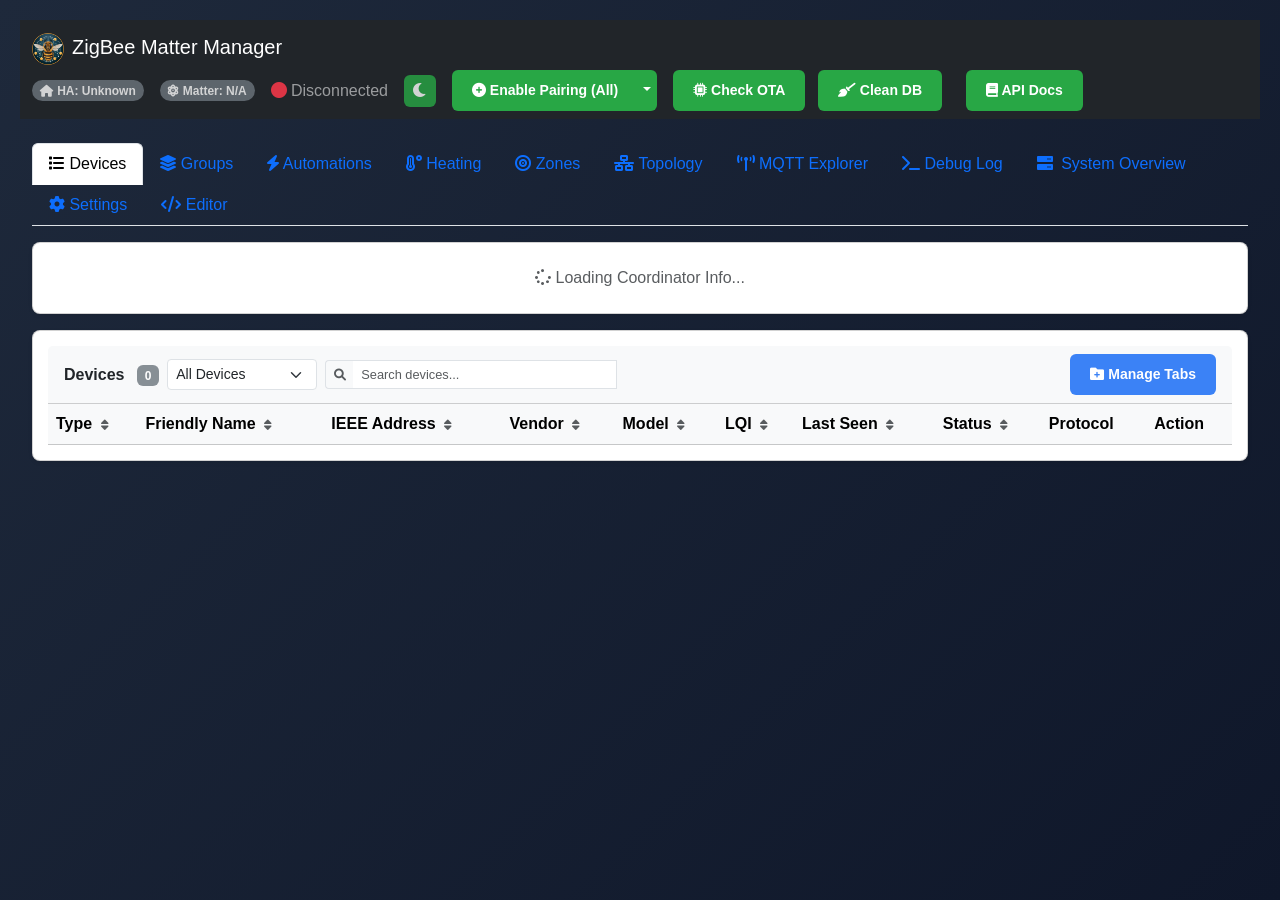
==== static/index.html @ 17c00dda "new notifications tab" ====
<!DOCTYPE html>
<html lang="en">
<head>
    <meta charset="UTF-8">
    <meta name="viewport" content="width=device-width, initial-scale=1, maximum-scale=1, user-scalable=no">
    <title>ZigBee & Matter Manager</title>
    <link rel="manifest" href="/static/manifest.json">
    <link href="https://cdn.jsdelivr.net/npm/bootstrap@5.3.0/dist/css/bootstrap.min.css" rel="stylesheet">
    <link href="https://cdnjs.cloudflare.com/ajax/libs/font-awesome/6.0.0/css/all.min.css" rel="stylesheet">
    <script src="https://d3js.org/d3.v7.min.js"></script>
    <link rel="stylesheet" href="/static/css/styles.css">
    <link rel="stylesheet" href="/static/css/mesh.css">
    <link rel="stylesheet" href="/static/css/debug.css">
    <link rel="stylesheet" href="/static/css/groups.css">
    <link rel="stylesheet" href="/static/css/mqtt-explorer.css">
    <link rel="stylesheet" href="/static/css/mobile.css">
    <link rel="stylesheet" href="/static/css/dark-mode.css">
    <link rel="stylesheet" href="/static/css/setup-wizard.css">
    <link rel="stylesheet" href="/static/css/toasts.css">
    <link rel="stylesheet" href="/static/css/device-status.css">
    <link rel="stylesheet" href="/static/css/upgrade.css">
    <link rel="stylesheet" href="/static/css/api/api-docs.css">
    <link rel="stylesheet" href="/static/css/notifications.css">
</head>
<body>
<nav class="navbar navbar-dark bg-dark mb-4">
    <div class="container-fluid">
        <span class="navbar-brand mb-0 h1"><img src="/static/images/zigbee-manager-logo.png" alt="ZigBee Manager" style="height: 32px; width: 32px; border-radius: 50%; margin-right: 8px; vertical-align: middle;">ZigBee Matter Manager</span>

        <!-- Connection Status Group -->
        <div class="d-flex align-items-center gap-3">
            <!-- Home Assistant Status Badge -->
            <span class="badge rounded-pill bg-secondary" id="ha-status-badge" title="Home Assistant Connection">
                <i class="fas fa-home"></i> HA: Unknown
            </span>

            <!-- Matter status badge -->
           <span class="badge rounded-pill bg-secondary" id="matterStatusBadge" title="Matter Bridge Status">
               <i class="fas fa-atom"></i> Matter: N/A
           </span>

            <!-- Zigbee Status -->
           <span class="navbar-text" id="connection-status">
               <i class="fas fa-circle text-danger"></i> Disconnected
           </span>

            <!-- Pairing Dropdown Group -->
           <div class="btn-group">
               <button id="pairBtn" class="btn btn-success btn-sm" onclick="togglePairing()">
                   <i class="fas fa-plus-circle"></i> Enable Pairing (All)
               </button>
               <button type="button" class="btn btn-success btn-sm dropdown-toggle dropdown-toggle-split" data-bs-toggle="dropdown" aria-expanded="false">
                   <span class="visually-hidden">Toggle Dropdown</span>
               </button>
               <ul class="dropdown-menu dropdown-menu-end">
                   <li><a class="dropdown-item" href="#" onclick="togglePairing()">Enable Pairing (All)</a></li>
                   <li><hr class="dropdown-divider"></li>
                   <li><h6 class="dropdown-header">Advanced Pairing:</h6></li>
                   <li>
                       <a class="dropdown-item" href="#" onclick="startTouchlinkScan()">
                           <i class="fas fa-bolt text-warning"></i> Touchlink Scan (Bulbs)
                       </a>
                   </li>

                   <li><hr class="dropdown-divider"></li>
                   <li><h6 class="dropdown-header">Matter:</h6></li>
                   <li>
                       <a class="dropdown-item" href="#" id="matterPairBtn" onclick="matterCommission(); return false;">
                           <i class="fas fa-atom text-info"></i> Commission Matter Device
                       </a>
                   </li>

                   <li><hr class="dropdown-divider"></li>
                   <li><h6 class="dropdown-header">Pair via specific device:</h6></li>
                   <!-- Router list populated by JS -->
                   <div id="routerList">
                       <li><span class="dropdown-item-text text-muted small">Loading routers...</span></li>
                   </div>
               </ul>
           </div>

            <div class="col-auto ms-auto">
                <button class="btn btn-sm btn-outline-info me-2" id="otaCheckAllBtn" onclick="window.otaCheckAll()">
                    <i class="fas fa-microchip"></i> Check OTA
                </button>
                <button class="btn btn-sm btn-warning me-2" onclick="cleanupOrphans()">
                    <i class="fas fa-broom"></i> Clean DB
                </button>
            </div>
            <!-- API -->
            <a href="/api-docs" target="_blank" class="btn btn-sm btn-outline-light">
                <i class="fas fa-book"></i> API Docs
            </a>

       </div>
   </div>
</nav>

<div class="container-fluid">
   <ul class="nav nav-tabs mb-3" id="mainTabs" role="tablist">
       <li class="nav-item"><button class="nav-link active" data-bs-toggle="tab" data-bs-target="#devices"><i class="fas fa-list"></i> Devices</button></li>
       <li class="nav-item"><button class="nav-link" data-bs-toggle="tab" data-bs-target="#groups"><i class="fas fa-layer-group"></i> Groups</button></li>
       <li class="nav-item"><button class="nav-link" data-bs-toggle="tab" data-bs-target="#automations"><i class="fas fa-bolt"></i> Automations</button></li>
       <li class="nav-item"><button class="nav-link" data-bs-toggle="tab" data-bs-target="#heating"><i class="fas fa-temperature-high"></i> Heating</button></li>
       <li class="nav-item"><button class="nav-link" data-bs-toggle="tab" data-bs-target="#zones"><i class="fas fa-bullseye"></i> Zones</button></li>
       <li class="nav-item"><button class="nav-link" data-bs-toggle="tab" data-bs-target="#topology"><i class="fas fa-network-wired"></i> Topology</button></li>
       <li class="nav-item"><button class="nav-link" data-bs-toggle="tab" data-bs-target="#mqtt-explorer"><i class="fas fa-broadcast-tower"></i> MQTT Explorer</button></li>
       <li class="nav-item"><button class="nav-link" data-bs-toggle="tab" data-bs-target="#debug"><i class="fas fa-terminal"></i> Debug Log</button></li>
       <li class="nav-item"><button class="nav-link" data-bs-toggle="tab" data-bs-target="#system"><i class="fas fa-server me-1"></i> System Overview</button></li>
       <li class="nav-item"><button class="nav-link" data-bs-toggle="tab" data-bs-target="#settings"><i class="fas fa-cog"></i> Settings</button></li>
       <li class="nav-item"><button class="nav-link" data-bs-toggle="tab" data-bs-target="#editor-tab"><i class="fas fa-code"></i> <span class="d-none d-md-inline">Editor</span></button></li>
   </ul>

<div class="tab-content">
   <!-- DEVICES TAB -->
    <div class="tab-pane fade show active" id="devices">

        <!-- COORDINATOR INFO CARD -->
        <div class="card shadow-sm mb-3 coordinator-card">
            <div class="card-body py-2">
                <div class="row align-items-center" id="coordinator-info">
                    <div class="col-md-12 text-center text-muted">
                        <i class="fas fa-spinner fa-spin"></i> Loading Coordinator Info...
                    </div>
                </div>
            </div>
        </div>

        <!-- Main Device List -->
        <div class="card shadow-sm">
            <div class="card-header bg-light py-2">
                <div class="row g-2 align-items-center">
                    <div class="col-auto">
                        <span class="fw-bold">Devices</span>
                        <span class="badge bg-secondary ms-2" id="deviceCount">0</span>
                    </div>
                    <div class="col-auto">
                        <select id="tabFilter" class="form-select form-select-sm" onchange="filterByTab()" style="min-width: 150px;">
                            <option value="">All Devices</option>
                            <!-- Populated dynamically -->
                        </select>
                    </div>
                    <div class="col-auto ms-auto">
                        <button class="btn btn-sm btn-primary" onclick="openTabManager()">
                            <i class="fas fa-folder-plus"></i> Manage Tabs
                        </button>
                    </div>
                </div>
            </div>

                <div class="card-body p-0">
                    <div class="table-responsive">
                        <table class="table table-hover align-middle mb-0 sortable">
                            <thead class="table-light">
                            <tr>
                                <th class="sortable-header" data-column="type" data-type="string">
                                    Type <i class="fas fa-sort sort-icon text-muted"></i>
                                </th>
                                <th class="sortable-header" data-column="friendly_name" data-type="string">
                                    Friendly Name <i class="fas fa-sort sort-icon text-muted"></i>
                                </th>
                                <th class="sortable-header" data-column="ieee" data-type="string">
                                    IEEE Address <i class="fas fa-sort sort-icon text-muted"></i>
                                </th>
                                <th class="sortable-header" data-column="manufacturer" data-type="string">
                                    Vendor <i class="fas fa-sort sort-icon text-muted"></i>
                                </th>
                                <th class="sortable-header" data-column="model" data-type="string">
                                    Model <i class="fas fa-sort sort-icon text-muted"></i>
                                </th>
                                <th class="sortable-header" data-column="lqi" data-type="number">
                                    LQI <i class="fas fa-sort sort-icon text-muted"></i>
                                </th>
                                <th class="sortable-header" data-column="last_seen_ts" data-type="number">
                                    Last Seen <i class="fas fa-sort sort-icon text-muted"></i>
                                </th>
                                <th class="sortable-header" data-column="available" data-type="boolean">
                                    Status <i class="fas fa-sort sort-icon text-muted"></i>
                                </th>
                                <th>Protocol</th>
                                <th>Action</th>
                            </tr>
                            </thead>
                            <tbody id="deviceTableBody"></tbody>
                        </table>
                    </div>
                </div>
            </div>
        </div>

        <!-- TOPOLOGY TAB -->
        <div class="tab-pane fade" id="topology">
            <div class="card shadow-sm">
                <div class="card-body p-0">
                    <div class="mesh-topology-container" style="height: 75vh; background: #f8f9fa; overflow: hidden;"></div>
                </div>
            </div>
        </div>

        <!-- SETTINGS TAB -->
        <div class="tab-pane fade" id="settings">
            <div id="settingsAlert" class="alert small mt-2 mx-3" style="display:none;"></div>

            <!-- Settings Sub-Nav -->
            <ul class="nav nav-tabs px-3 pt-2 bg-white border-bottom" id="settingsSubNav">
                <li class="nav-item">
                    <button class="nav-link active" data-bs-toggle="tab" data-bs-target="#settingsConfig">
                        <i class="fas fa-sliders-h me-1"></i> Configuration
                    </button>
                </li>
                <li class="nav-item">
                    <button class="nav-link" data-bs-toggle="tab" data-bs-target="#settingsNotifications">
                        <i class="fas fa-bell me-1"></i> Notifications
                    </button>
                </li>
                <li class="nav-item">
                    <button class="nav-link" data-bs-toggle="tab" data-bs-target="#settingsApis">
                        <i class="fas fa-plug me-1"></i> APIs
                    </button>
                </li>
                <li class="nav-item">
                    <button class="nav-link" data-bs-toggle="tab" data-bs-target="#settingsSecurity">
                        <i class="fas fa-shield-alt me-1"></i> Security
                    </button>
                </li>
                <li class="nav-item">
                    <button class="nav-link" data-bs-toggle="tab" data-bs-target="#settingsSpectrum">
                        <i class="fas fa-wave-square me-1"></i> Spectrum Analysis
                    </button>
                </li>
                <li class="nav-item">
                    <button class="nav-link" data-bs-toggle="tab" data-bs-target="#settingsAdvanced">
                        <i class="fas fa-file-code me-1"></i> Advanced (YAML)
                    </button>
                </li>
                <li class="nav-item">
                    <button class="nav-link" data-bs-toggle="tab" data-bs-target="#settingsThread">
                        <i class="fas fa-project-diagram me-1"></i> Thread
                    </button>
                </li>
                <li class="nav-item">
                    <button class="nav-link" data-bs-toggle="tab" data-bs-target="#settingsUpgrade">
                        <i class="fas fa-cloud-arrow-down me-1"></i> Upgrade
                    </button>
                </li>
            </ul>

            <div class="tab-content">

                <!-- ------------------------------------------------------------------ -->
                <!-- CONFIG TAB                                                           -->
                <!-- ------------------------------------------------------------------ -->
                <div class="tab-pane fade show active p-3" id="settingsConfig">
                    <div class="card shadow-sm">
                        <div class="card-header bg-light d-flex justify-content-between align-items-center py-2">
                            <span class="fw-bold"><i class="fas fa-sliders-h me-1"></i> Configuration</span>
                            <div>
                                <button class="btn btn-success btn-sm" onclick="saveSettingsConfig()">
                                    <i class="fas fa-save me-1"></i> Save
                                </button>
                                <button class="btn btn-danger btn-sm ms-2" onclick="restartSystem()">
                                    <i class="fas fa-power-off me-1"></i> Restart Service
                                </button>
                            </div>
                        </div>
                        <div class="card-body" id="configFormBody">
                            <div class="text-center text-muted py-4">
                                <i class="fas fa-spinner fa-spin"></i> Loading configuration...
                            </div>
                        </div>
                        <div class="card-footer text-muted small">
                            <i class="fas fa-info-circle me-1"></i>
                            Changes are written to config.yaml and take effect after a service restart.
                        </div>
                    </div>
                    <!-- SSL -->
                    <div class="card mt-3 border-secondary">
                        <div class="card-header bg-light py-2">
                            <span class="fw-bold"><i class="fas fa-lock me-1"></i> HTTPS / SSL</span>
                        </div>
                        <div class="card-body d-flex align-items-center gap-3">
                            <div class="form-check form-switch fs-5 mb-0">
                                <input class="form-check-input" type="checkbox" id="sslToggle" onchange="toggleSSL(this.checked)">
                                <label class="form-check-label" for="sslToggle">Enable HTTPS (self-signed cert)</label>
                            </div>
                            <small class="text-muted">Requires service restart to take effect</small>
                        </div>
                    </div>
                </div>


                <!-- ------------------------------------------------------------------ -->
                <!-- NOTIFICATIONS TAB                                                    -->
                <!-- ------------------------------------------------------------------ -->
                <div class="tab-pane fade p-3" id="settingsNotifications">
                    <!-- populated by notifications.js on first show -->
                </div>

                <!-- ------------------------------------------------------------------ -->
                <!-- SECURITY TAB                                                         -->
                <!-- ------------------------------------------------------------------ -->
                <div class="tab-pane fade p-3" id="settingsSecurity">
                    <div class="card shadow-sm">
                        <div class="card-header bg-light d-flex justify-content-between align-items-center py-2">
                            <span class="fw-bold"><i class="fas fa-shield-alt me-1"></i> Network Security</span>
                            <div>
                                <button class="btn btn-success btn-sm" onclick="saveSettingsConfig()">
                                    <i class="fas fa-save me-1"></i> Save
                                </button>
                                <button class="btn btn-warning btn-sm ms-2" onclick="openBannedModal()">
                                    <i class="fas fa-ban me-1"></i> Banned Devices
                                </button>
                            </div>
                        </div>
                        <div class="card-body" id="securityFormBody">
                            <div class="text-center text-muted py-4">
                                <i class="fas fa-spinner fa-spin"></i> Loading...
                            </div>
                        </div>
                        <div class="card-footer text-muted small">
                            <i class="fas fa-exclamation-triangle me-1 text-warning"></i>
                            Network key changes require re-pairing all devices. Always keep a backup.
                        </div>
                    </div>
                </div>

                <!-- ------------------------------------------------------------------ -->
                <!-- SPECTRUM ANALYSIS TAB                                                -->
                <!-- ------------------------------------------------------------------ -->
                <div class="tab-pane fade p-3" id="settingsSpectrum">
                    <div class="card shadow-sm">
                        <div class="card-header bg-light d-flex justify-content-between align-items-center py-2">
                            <span class="fw-bold"><i class="fas fa-wave-square me-1"></i> 2.4 GHz Spectrum Analysis</span>
                            <div class="d-flex gap-2">
                                <button class="btn btn-primary btn-sm" id="spectrumScanBtn"
                                        onclick="runSpectrumScan()">
                                    <i class="fas fa-satellite-dish me-1"></i> Scan Spectrum
                                </button>
                                <button class="btn btn-outline-success btn-sm" id="autoChannelBtn"
                                        onclick="autoSelectChannel()" disabled>
                                    <i class="fas fa-magic me-1"></i> Auto Select Best Channel
                                </button>
                            </div>
                        </div>
                        <div class="card-body">
                            <p class="text-muted small mb-3">
                                Scans all ZigBee channels (11–26) for RF energy. Higher bars indicate more interference.
                                Wi-Fi channels 1, 6, and 11 overlap with ZigBee — avoid those ranges where possible.
                                Scan takes ~5–10 seconds; the network will remain operational during the scan.
                            </p>

                            <!-- Manual channel select -->
                            <div class="row g-3 align-items-end mb-4">
                                <div class="col-auto">
                                    <label class="form-label small fw-semibold mb-1">Manual Channel Select</label>
                                    <div class="d-flex gap-2 align-items-center">
                                        <select class="form-select form-select-sm" id="manualChannelSelect" style="width:100px">
                                            <!-- Mirrors cfg_channel populated by renderConfigTab -->
                                            <option value="11">11</option><option value="12">12</option><option value="13">13</option>
                                            <option value="14">14</option><option value="15" selected>15</option><option value="16">16</option>
                                            <option value="17">17</option><option value="18">18</option><option value="19">19</option>
                                            <option value="20">20</option><option value="21">21</option><option value="22">22</option>
                                            <option value="23">23</option><option value="24">24</option><option value="25">25</option>
                                            <option value="26">26</option>
                                        </select>
                                        <button class="btn btn-outline-primary btn-sm" onclick="applyManualChannel()">
                                            <i class="fas fa-check me-1"></i> Apply to Config
                                        </button>
                                    </div>
                                </div>
                                <div class="col">
                                    <div id="spectrumStatus" class="text-muted small pt-3">
                                        Run a scan to see channel interference levels.
                                    </div>
                                </div>
                            </div>

                            <!-- WiFi overlap info -->
                            <div class="mb-3">
                                <small class="text-muted">
                                    <strong>Wi-Fi overlap guide:</strong>
                                    ZB 11–13 ↔ WiFi ch1 &nbsp;|&nbsp;
                                    ZB 16–17 ↔ WiFi ch6 &nbsp;|&nbsp;
                                    ZB 21–22 ↔ WiFi ch11 &nbsp;|&nbsp;
                                    <span class="text-success">Recommended: 15, 20, 25, 26</span>
                                </small>
                            </div>

                            <!-- Chart area -->
                            <div id="spectrumChart" class="border rounded p-2 bg-white" style="min-height:200px;">
                                <div class="text-center text-muted py-5">
                                    <i class="fas fa-wave-square fa-2x mb-2 d-block opacity-25"></i>
                                    Click <strong>Scan Spectrum</strong> to visualise the 2.4GHz environment
                                </div>
                            </div>

                            <!-- Chart history -->
                            <div class="mt-4">
                                <div class="d-flex justify-content-between align-items-center mb-2">
                                    <span class="fw-semibold small">Historical Interference</span>
                                    <div class="d-flex gap-2 align-items-center">
                                        <select class="form-select form-select-sm" id="historyHours" style="width:120px"
                                                onchange="loadSpectrumHistory()">
                                            <option value="6">Last 6h</option>
                                            <option value="24" selected>Last 24h</option>
                                            <option value="72">Last 3 days</option>
                                            <option value="168">Last 7 days</option>
                                        </select>
                                        <button class="btn btn-outline-secondary btn-sm" onclick="loadSpectrumHistory()">
                                            <i class="fas fa-sync-alt"></i>
                                        </button>
                                    </div>
                                </div>
                                <div id="spectrumHistory" class="border rounded p-2 bg-white" style="min-height:160px;">
                                    <div class="text-center text-muted py-4 small">No history yet — background scans run hourly.</div>
                                </div>
                                <div class="text-muted small mt-1" id="spectrumHistoryMeta"></div>
                            </div>

                        </div>
                    </div>
                </div>

                <!-- --------------------->
                <!-- THREAD TAB  -->
                <!-- --------------------->

                <div class="tab-pane fade p-3" id="settingsThread">
                    <div class="card shadow-sm">
                        <div class="card-header bg-light d-flex justify-content-between align-items-center py-2">
                            <span class="fw-bold"><i class="fas fa-project-diagram me-1"></i> Thread Border Router</span>
                        </div>
                        <div class="card-body" id="threadStatusBody">
                            <div class="text-center text-muted py-4">
                                <i class="fas fa-spinner fa-spin"></i> Loading Thread status...
                            </div>
                        </div>
                        <div class="card-footer text-muted small">
                            <i class="fas fa-info-circle me-1"></i>
                            Thread enables Matter-over-Thread device commissioning via the MultiPAN RCP radio.
                            Form a network to begin, then commission Thread devices from the Devices tab using their Matter setup code.
                        </div>
                    </div>
                </div>

                <!-- --------------------->
                <!-- ADVANCED YAML TAB  -->
                <!-- --------------------->
                <div class="tab-pane fade" id="settingsAdvanced">
                    <div class="card shadow-sm h-100">
                        <div class="card-header bg-light d-flex justify-content-between align-items-center py-2">
                            <span class="fw-bold"><i class="fas fa-file-code me-1"></i> config.yaml (Advanced)</span>
                            <div class="btn-group">
                                <button class="btn btn-success btn-sm" onclick="saveConfigYaml()">
                                    <i class="fas fa-save me-1"></i> Save YAML
                                </button>
                                <button class="btn btn-danger btn-sm ms-2" onclick="restartSystem()">
                                    <i class="fas fa-power-off me-1"></i> Restart Service
                                </button>
                            </div>
                        </div>
                        <div class="card-body p-0">
              <textarea id="configEditor" class="form-control border-0 p-3"
                        style="height: 65vh; font-family: 'Monaco', 'Menlo', 'Ubuntu Mono', monospace;
                               font-size: 14px; background-color: #2d2d2d; color: #f8f8f2; resize: none;"
                        spellcheck="false"></textarea>
                        </div>
                        <div class="card-footer text-muted small">
                            <i class="fas fa-info-circle me-1"></i> Raw YAML editor. Ensure correct syntax before saving.
                        </div>
                    </div>
                </div>

                <!-- --------------------->
                <!-- APIs TAB            -->
                <!-- --------------------->
                <div class="tab-pane fade p-3" id="settingsApis">
                    <div class="card shadow-sm">
                        <div class="card-header bg-light d-flex justify-content-between align-items-center py-2">
                            <span class="fw-bold"><i class="fas fa-plug me-1"></i> External APIs</span>
                            <button class="btn btn-success btn-sm" onclick="saveSettingsConfig()">
                                <i class="fas fa-save me-1"></i> Save
                            </button>
                        </div>
                        <div class="card-body" id="apisFormBody">
                            <div class="text-center text-muted py-4">
                                <i class="fas fa-spinner fa-spin"></i> Loading...
                            </div>
                        </div>
                        <div class="card-footer text-muted small">
                            <i class="fas fa-info-circle me-1"></i>
                            Changes take effect after a service restart.
                        </div>
                    </div>
                </div>

                <!-- ------------------------------------------------------------------ -->
                <!-- UPGRADE TAB                                                          -->
                <!-- ------------------------------------------------------------------ -->
                <div class="tab-pane fade p-3" id="settingsUpgrade">
                    <div id="upgradeCardMount"></div>
                </div>

            </div>
        </div>

        <!-- SYSTEM TAB -->
        <div class="tab-pane fade" id="system">
            <div id="system-content">
                <div class="text-center text-muted py-4">
                    <i class="fas fa-spinner fa-spin"></i> Loading system telemetry...
                </div>
            </div>
        </div>

        <!-- GROUPS TAB -->
        <div class="tab-pane fade" id="groups">
            <!-- Create Group Section -->
            <div class="card shadow-sm mb-3">
                <div class="card-header bg-light d-flex justify-content-between align-items-center">
                    <span class="fw-bold"><i class="fas fa-plus-circle"></i> Create New Group</span>
                    <button class="btn btn-sm btn-outline-secondary" onclick="resetGroupCreation()">
                        <i class="fas fa-redo"></i> Reset
                    </button>
                </div>
                <div class="card-body">
                    <!-- Step 1: Group Name -->
                    <div class="mb-3">
                        <label for="groupName" class="form-label">Group Name</label>
                        <input type="text" class="form-control" id="groupName" placeholder="e.g., Living Room Lights">
                        <small class="text-muted">Give your group a descriptive name</small>
                    </div>

                    <!-- Step 2: Select Base Device -->
                    <div class="mb-3">
                        <label class="form-label">Step 1: Select First Device</label>
                        <select class="form-select" id="baseDevice" onchange="onBaseDeviceSelected()">
                            <option value="">-- Choose a device --</option>
                        </select>
                        <small class="text-muted">This determines what other devices can be grouped</small>
                    </div>

                    <!-- Step 3: Selected Device Info -->
                    <div id="baseDeviceInfo" class="alert alert-info d-none mb-3">
                        <strong>Selected Device:</strong> <span id="baseDeviceName"></span><br>
                        <strong>Type:</strong> <span id="baseDeviceType"></span><br>
                        <strong>Capabilities:</strong>
                        <div id="baseDeviceCapabilities" class="mt-2"></div>
                    </div>

                    <!-- Step 4: Select Compatible Devices -->
                    <div id="compatibleDevicesSection" class="d-none mb-3">
                        <label class="form-label">Step 2: Select Additional Devices</label>
                        <div id="compatibleDevicesList" class="border rounded p-2" style="max-height: 300px; overflow-y: auto;">
                            <p class="text-muted text-center">Loading compatible devices...</p>
                        </div>
                        <small class="text-muted">Only compatible devices are shown</small>
                    </div>

                    <!-- Common Capabilities Info -->
                    <div id="commonCapabilitiesSection" class="d-none alert alert-success mb-3">
                        <strong><i class="fas fa-info-circle"></i> Common Capabilities:</strong>
                        <div id="commonCapabilitiesInfo" class="mt-2"></div>
                        <small class="d-block mt-2 text-muted">
                            These controls will be available for the entire group
                        </small>
                    </div>

                    <!-- Create Button -->
                    <button class="btn btn-primary w-100" id="createGroupBtn" onclick="createGroup()" disabled>
                        <i class="fas fa-plus-circle"></i> Create Group
                    </button>
                </div>
            </div>

            <!-- Existing Groups Section -->
            <div class="card shadow-sm">
                <div class="card-header bg-light">
                    <span class="fw-bold"><i class="fas fa-layer-group"></i> Existing Groups</span>
                    <span class="badge bg-secondary ms-2" id="groupCount">0</span>
                </div>
                <div class="card-body p-0">
                    <div id="groupsList">
                        <div class="text-center text-muted p-4">
                            No groups created yet. Create a group above to get started.
                        </div>
                    </div>
                </div>
            </div>
        </div>

        <!-- Group Control Modal -->
        <div class="modal fade" id="groupControlModal" tabindex="-1">
            <div class="modal-dialog modal-lg">
                <div class="modal-content">
                    <div class="modal-header">
                        <h5 class="modal-title">
                            <i class="fas fa-sliders-h"></i> <span id="groupControlTitle"></span>
                        </h5>
                        <button type="button" class="btn-close" data-bs-dismiss="modal"></button>
                    </div>
                    <div class="modal-body">
                        <!-- Group Info -->
                        <div class="mb-3">
                            <h6>Group Information</h6>
                            <div id="groupInfoDisplay"></div>
                        </div>

                        <!-- Control Panel -->
                        <div class="mb-3">
                            <h6>Controls</h6>
                            <div id="groupControlPanel">
                                <!-- Dynamically populated based on group capabilities -->
                            </div>
                        </div>

                        <!-- Members List -->
                        <div class="mb-3">
                            <h6>Group Members</h6>
                            <div id="groupMembersList"></div>
                        </div>

                        <!-- Add Device -->
                        <div class="mb-3">
                            <h6>Add Device to Group</h6>
                            <div class="input-group">
                                <select class="form-select" id="addDeviceSelect">
                                    <option value="">-- Select device to add --</option>
                                </select>
                                <button class="btn btn-success" onclick="addDeviceToGroup()">
                                    <i class="fas fa-plus"></i> Add
                                </button>
                            </div>
                        </div>
                    </div>
                    <div class="modal-footer">
                        <button type="button" class="btn btn-danger" onclick="deleteCurrentGroup()">
                            <i class="fas fa-trash"></i> Delete Group
                        </button>
                        <button type="button" class="btn btn-secondary" data-bs-dismiss="modal">Close</button>
                    </div>
                </div>
            </div>
        </div>

        <!-- AUTOMATIONS TAB -->
        <div class="tab-pane fade" id="automations" role="tabpanel">
            <div class="container-fluid p-3">
                <div id="automations-content">
                    <div class="text-center text-muted py-4">
                        <i class="fas fa-bolt fa-2x mb-2 d-block opacity-50"></i>
                        Click the tab to load automations.
                    </div>
                </div>
            </div>
        </div>

        <!-- HEATING TAB -->
        <div class="tab-pane fade" id="heating">
            <div id="heatingDashboard">
                <div class="text-center text-muted py-5">Loading heating intelligence...</div>
            </div>
        </div>

        <!-- Zones Tab-->
        <div class="tab-pane fade" id="zones" role="tabpanel" aria-labelledby="zones-tab">
            <div class="container-fluid p-3">
                <!-- Header -->
                <div class="d-flex justify-content-between align-items-center mb-3">
                    <div>
                        <h5 class="mb-0">
                            <i class="bi bi-geo-alt me-2"></i>Presence Detection Zones
                        </h5>
                        <small class="text-muted">Monitor RSSI fluctuations between mesh devices to detect room occupancy</small>
                    </div>
                    <div class="btn-group">
                        <button class="btn btn-outline-secondary" id="btn-refresh-zones">
                            <i class="bi bi-arrow-clockwise"></i>
                        </button>
                        <button class="btn btn-primary" id="btn-create-zone">
                            <i class="bi bi-plus-lg me-1"></i>Create Zone
                        </button>
                    </div>
                </div>

                <!-- Info Card -->
                <div class="card mb-3 border-info">
                    <div class="card-body py-2">
                        <div class="row align-items-center">
                            <div class="col-auto">
                                <i class="bi bi-info-circle text-info fs-4"></i>
                            </div>
                            <div class="col">
                                <strong>How it works:</strong>
                                When you move through a room, your body affects the radio signals between Zigbee devices.
                                Zones detect these RSSI fluctuations to determine occupancy without dedicated sensors.
                                <span class="text-muted">Best with mains-powered devices (lights, plugs, switches).</span>
                            </div>
                        </div>
                    </div>
                </div>

                <!-- Zones Grid -->
                <div class="row" id="zones-container">
                    <!-- Zone cards rendered here by JavaScript -->
                    <div class="col-12">
                        <div class="d-flex justify-content-center align-items-center" style="min-height: 200px;">
                            <div class="spinner-border text-primary" role="status">
                                <span class="visually-hidden">Loading...</span>
                            </div>
                        </div>
                    </div>
                </div>
            </div>
        </div>


        <!-- Zones Modal -->
        <div class="modal fade" id="createZoneModal" tabindex="-1">
            <div class="modal-dialog modal-lg">
                <div class="modal-content">
                    <div class="modal-header">
                        <h5 class="modal-title">
                            <i class="bi bi-geo-alt me-2"></i>Create Presence Zone
                        </h5>
                        <button type="button" class="btn-close" data-bs-dismiss="modal"></button>
                    </div>
                    <div class="modal-body">
                        <!-- Zone Name -->
                        <div class="mb-3">
                            <label class="form-label fw-bold">Zone Name</label>
                            <input type="text" class="form-control" id="zone-name-input"
                                   placeholder="e.g., Living Room, Kitchen, Office">
                        </div>

                        <!-- Device Selection -->
                        <div class="mb-3">
                            <label class="form-label fw-bold">
                                Select Devices
                                <span class="badge bg-primary ms-2" id="zone-selected-count">0</span> selected
                            </label>
                            <p class="text-muted small mb-2">
                                Choose devices in this room. Routers (mains-powered) work best.
                                <strong>Minimum 2 devices required.</strong>
                            </p>
                            <input type="text" class="form-control mb-2" id="zone-device-search"
                                   placeholder="Search devices...">
                            <div class="list-group overflow-auto" id="zone-device-list" style="max-height: 250px;">
                                <!-- Devices rendered here -->
                            </div>
                        </div>

                        <!-- Advanced Settings (Collapsed) -->
                        <div class="accordion" id="zoneAdvancedAccordion">
                            <div class="accordion-item">
                                <h2 class="accordion-header">
                                    <button class="accordion-button collapsed" type="button"
                                            data-bs-toggle="collapse" data-bs-target="#zoneAdvancedSettings">
                                        <i class="bi bi-gear me-2"></i>Advanced Settings
                                    </button>
                                </h2>
                                <div id="zoneAdvancedSettings" class="accordion-collapse collapse">
                                    <div class="accordion-body">
                                        <div class="row">
                                            <div class="col-md-6 mb-3">
                                                <label class="form-label">Deviation Threshold (σ)</label>
                                                <input type="number" class="form-control" id="zone-deviation-threshold"
                                                       value="2.5" min="1" max="5" step="0.1">
                                                <small class="text-muted">Lower = more sensitive (2.0-3.5)</small>
                                            </div>
                                            <div class="col-md-6 mb-3">
                                                <label class="form-label">Variance Threshold</label>
                                                <input type="number" class="form-control" id="zone-variance-threshold"
                                                       value="4.0" min="1" max="10" step="0.5">
                                                <small class="text-muted">Lower = more sensitive</small>
                                            </div>
                                            <div class="col-md-6 mb-3">
                                                <label class="form-label">Minimum Links Triggered</label>
                                                <input type="number" class="form-control" id="zone-min-links"
                                                       value="2" min="1" max="5">
                                                <small class="text-muted">More devices = higher value</small>
                                            </div>
                                            <div class="col-md-6 mb-3">
                                                <label class="form-label">Clear Delay (seconds)</label>
                                                <input type="number" class="form-control" id="zone-clear-delay"
                                                       value="30" min="10" max="120">
                                                <small class="text-muted">Time of stability before clearing</small>
                                            </div>
                                            <div class="col-md-6 mb-3">
                                                <label class="form-label">Calibration Time (seconds)</label>
                                                <input type="number" class="form-control" id="zone-calibration-time"
                                                       value="120" min="60" max="300">
                                                <small class="text-muted">Baseline learning period</small>
                                            </div>
                                        </div>
                                    </div>
                                </div>
                            </div>
                        </div>
                    </div>
                    <div class="modal-footer">
                        <button type="button" class="btn btn-secondary" data-bs-dismiss="modal">Cancel</button>
                        <button type="button" class="btn btn-primary" id="btn-save-zone">
                            <i class="bi bi-check-lg me-1"></i>Create Zone
                        </button>
                    </div>
                </div>
            </div>
        </div>

        <!-- MQTT EXPLORER TAB -->
        <div class="tab-pane fade" id="mqtt-explorer">
            <div class="row">
                <!-- Left column: Message list -->
                <div class="col-lg-8">
                    <div class="card shadow-sm h-100">
                        <div class="card-header bg-light py-2">
                            <div class="row g-2 align-items-center">
                                <div class="col-auto">
                                    <span class="fw-bold">MQTT Messages</span>
                                    <span id="mqttStatusBadge" class="badge bg-secondary ms-2">Stopped</span>
                                </div>
                                <div class="col-auto ms-auto">
                                    <div class="btn-group btn-group-sm" role="group">
                                        <button id="mqttStartBtn" class="btn btn-success">
                                            <i class="fas fa-play"></i> Start
                                        </button>
                                        <button id="mqttStopBtn" class="btn btn-danger d-none">
                                            <i class="fas fa-stop"></i> Stop
                                        </button>
                                        <button id="mqttRefreshBtn" class="btn btn-primary">
                                            <i class="fas fa-sync"></i> Refresh
                                        </button>
                                        <button id="mqttClearBtn" class="btn btn-warning">
                                            <i class="fas fa-trash"></i> Clear
                                        </button>
                                    </div>
                                </div>
                            </div>
                        </div>

                        <div class="card-body p-0">
                            <!-- Statistics -->
                            <div class="row g-0 border-bottom">
                                <div class="col-3 p-2 border-end text-center">
                                    <div class="small text-muted">Total Messages</div>
                                    <div class="fw-bold" id="mqttTotalMessages">0</div>
                                </div>
                                <div class="col-3 p-2 border-end text-center">
                                    <div class="small text-muted">Msg/sec</div>
                                    <div class="fw-bold" id="mqttMessagesPerSec">0.00</div>
                                </div>
                                <div class="col-3 p-2 border-end text-center">
                                    <div class="small text-muted">Topics</div>
                                    <div class="fw-bold" id="mqttUniqueTopics">0</div>
                                </div>
                                <div class="col-3 p-2 text-center">
                                    <div class="small text-muted">Buffer</div>
                                    <div class="fw-bold" id="mqttBufferUsage">0 / 1000</div>
                                </div>
                            </div>

                            <!-- Filters -->
                            <div class="p-2 border-bottom bg-light">
                                <div class="row g-2">
                                    <div class="col-md-5">
                                        <input type="text" id="mqttTopicFilter" class="form-control form-control-sm"
                                               placeholder="Filter by topic (supports + and # wildcards)">
                                    </div>
                                    <div class="col-md-5">
                                        <input type="text" id="mqttSearchFilter" class="form-control form-control-sm"
                                               placeholder="Search in topic or payload...">
                                    </div>
                                    <div class="col-md-2">
                                        <div class="form-check">
                                            <input class="form-check-input" type="checkbox" id="mqttAutoScroll" checked>
                                            <label class="form-check-label small" for="mqttAutoScroll">
                                                Auto-scroll
                                            </label>
                                        </div>
                                    </div>
                                </div>
                            </div>

                            <!-- Messages Table -->
                            <div id="mqttMessagesContainer" style="max-height: 600px; overflow-y: auto;">
                                <table class="table table-sm table-hover mb-0">
                                    <thead class="table-light sticky-top">
                                    <tr>
                                        <th style="width: 120px;">Time</th>
                                        <th style="width: 250px;">Topic</th>
                                        <th>Payload</th>
                                        <th style="width: 100px;" class="text-center">QoS/Retain</th>
                                        <th style="width: 80px;" class="text-end">Size</th>
                                    </tr>
                                    </thead>
                                    <tbody id="mqttMessagesBody">
                                    <tr>
                                        <td colspan="5" class="text-center text-muted py-4">
                                            Start monitoring to see messages
                                        </td>
                                    </tr>
                                    </tbody>
                                </table>
                            </div>
                        </div>
                    </div>
                </div>

                <!-- Right column: Publish & Info -->
                <div class="col-lg-4">
                    <!-- Publish Card -->
                    <div class="card shadow-sm mb-3">
                        <div class="card-header bg-light">
                            <i class="fas fa-paper-plane"></i> Publish Message
                        </div>
                        <div class="card-body">
                            <div class="mb-2">
                                <label class="form-label small">Topic</label>
                                <input type="text" id="mqttPublishTopic" class="form-control form-control-sm"
                                       placeholder="e.g., zigbee/test">
                            </div>
                            <div class="mb-2">
                                <label class="form-label small">Payload</label>
                                <textarea id="mqttPublishPayload" class="form-control form-control-sm font-monospace"
                                          rows="4" placeholder='{"test": "message"}'></textarea>
                            </div>
                            <div class="row g-2 mb-2">
                                <div class="col-6">
                                    <label class="form-label small">QoS</label>
                                    <select id="mqttPublishQos" class="form-select form-select-sm">
                                        <option value="0">0 - At most once</option>
                                        <option value="1">1 - At least once</option>
                                        <option value="2">2 - Exactly once</option>
                                    </select>
                                </div>
                                <div class="col-6">
                                    <label class="form-label small">&nbsp;</label>
                                    <div class="form-check mt-2">
                                        <input class="form-check-input" type="checkbox" id="mqttPublishRetain">
                                        <label class="form-check-label small" for="mqttPublishRetain">
                                            Retain
                                        </label>
                                    </div>
                                </div>
                            </div>
                            <button id="mqttPublishBtn" class="btn btn-primary btn-sm w-100">
                                <i class="fas fa-paper-plane"></i> Publish
                            </button>
                        </div>
                    </div>

                    <!-- Help Card -->
                    <div class="card shadow-sm">
                        <div class="card-header bg-light">
                            <i class="fas fa-info-circle"></i> Help
                        </div>
                        <div class="card-body small">
                            <h6 class="fw-bold">Topic Wildcards</h6>
                            <ul class="mb-3">
                                <li><code>+</code> - Single level wildcard<br>
                                    <span class="text-muted">e.g., <code>zigbee/+/state</code></span>
                                </li>
                                <li><code>#</code> - Multi-level wildcard<br>
                                    <span class="text-muted">e.g., <code>zigbee/#</code></span>
                                </li>
                            </ul>

                            <h6 class="fw-bold">Features</h6>
                            <ul class="mb-0">
                                <li>Real-time message monitoring</li>
                                <li>Topic filtering with wildcards</li>
                                <li>Payload search</li>
                                <li>Message inspection</li>
                                <li>Test message publishing</li>
                            </ul>
                        </div>
                    </div>
                </div>
            </div>
        </div>

        <!-- DEBUG TAB -->
        <div class="tab-pane fade" id="debug">
            <div class="card shadow-sm h-100">
                <div class="card-header bg-light py-2">
                    <div class="row g-2 align-items-center">
                        <div class="col-auto">
                            <span class="fw-bold">Live Logs</span>
                            <span id="debugStatusBadge" class="badge bg-secondary ms-2">Disabled</span>
                        </div>
                        <div class="col-auto ms-auto">
                            <div class="btn-group btn-group-sm" role="group">
                                <button id="debugEnableBtn" class="btn btn-success" onclick="toggleDebug(true)">
                                    <i class="fas fa-bug"></i> Enable Debug
                                </button>
                                <button id="debugDisableBtn" class="btn btn-danger d-none" onclick="toggleDebug(false)">
                                    <i class="fas fa-stop"></i> Disable Debug
                                </button>
                            </div>
                        </div>
                        <div class="col-auto">
                            <button id="verboseLogBtn" class="btn btn-sm btn-outline-secondary" onclick="toggleVerboseLogging()">
                                <i class="fas fa-eye-slash"></i> Standard
                            </button>
                        </div>
                        <div class="col-auto">
                            <select id="logLevelFilter" class="form-select form-select-sm" onchange="filterLogs()">
                                <option value="ALL">All Levels</option>
                                <option value="INFO">Info & Above</option>
                                <option value="WARNING">Warning & Error</option>
                                <option value="DEBUG">Debug (All)</option>
                            </select>
                        </div>
                        <div class="col-auto">
                            <input type="text" id="logIeeeFilter" class="form-control form-control-sm" placeholder="Filter IEEE..." onkeyup="filterLogs()">
                        </div>
                        <div class="col-auto">
                            <button class="btn btn-sm btn-outline-secondary" onclick="clearLogs()">
                                <i class="fas fa-trash"></i> Clear
                            </button>
                        </div>
                        <div class="col-auto">
                            <button class="btn btn-sm btn-outline-info" onclick="viewDebugPackets()">
                                <i class="fas fa-network-wired"></i> Packets
                            </button>
                        </div>
                        <div class="col-auto">
                            <button class="btn btn-sm btn-outline-primary" onclick="downloadDebugLog()">
                                <i class="fas fa-download"></i> Download
                            </button>
                        </div>
                    </div>
                </div>
                <div class="card-body bg-dark p-0">
                    <div id="logs" class="p-2 font-monospace small" style="height: 65vh; overflow-y: auto; color: #e0e0e0;"></div>
                </div>
            </div>
        </div>

        <!-- CODE EDITOR TAB -->
        <div class="tab-pane fade" id="editor-tab">
            <div id="editorContainer"></div>
        </div>

    </div>
</div>

<!-- Updated to modal-xl for better spacing -->
<div class="modal fade" id="capModal" tabindex="-1">
    <div class="modal-dialog modal-xl">
        <div class="modal-content">
            <div class="modal-header">
                <h5 class="modal-title">Device Management</h5>
                <button type="button" class="btn-close" data-bs-dismiss="modal"></button>
            </div>
            <div class="modal-body" id="capModalBody"></div>
        </div>
    </div>
</div>


<!-- Message Details Modal -->
<div class="modal fade" id="mqttMessageModal" tabindex="-1">
    <div class="modal-dialog modal-lg">
        <div class="modal-content">
            <div class="modal-header">
                <h5 class="modal-title">
                    <i class="fas fa-envelope"></i> Message Details
                </h5>
                <button type="button" class="btn-close" data-bs-dismiss="modal"></button>
            </div>
            <div class="modal-body">
                <h6 id="mqttMessageModalTitle" class="font-monospace mb-3"></h6>
                <div id="mqttMessageDetails"></div>
            </div>
            <div class="modal-footer">
                <button type="button" class="btn btn-secondary" data-bs-dismiss="modal">Close</button>
            </div>
        </div>
    </div>
</div>


<!-- Zone Details Modal -->
<div class="modal fade" id="zoneDetailsModal" tabindex="-1">
    <div class="modal-dialog modal-lg">
        <div class="modal-content">
            <div class="modal-header">
                <h5 class="modal-title">
                    <i class="bi bi-graph-up me-2"></i>
                    <span id="zone-details-title">Zone Details</span>
                </h5>
                <button type="button" class="btn-close" data-bs-dismiss="modal"></button>
            </div>
            <div class="modal-body">
                <div class="mb-3">
                    <strong>Status:</strong> <span id="zone-details-state"></span>
                </div>
                <h6 class="mb-2">Link Statistics</h6>
                <div id="zone-links-container">
                    <!-- Link details rendered here -->
                </div>
            </div>
            <div class="modal-footer">
                <button type="button" class="btn btn-secondary" data-bs-dismiss="modal">Close</button>
            </div>
        </div>
    </div>
</div>

<!-- Debug Packets Modal -->
<div class="modal fade" id="debugPacketsModal" tabindex="-1">
    <div class="modal-dialog modal-xl">
        <div class="modal-content">
            <div class="modal-header">
                <h5 class="modal-title"><i class="fas fa-network-wired"></i> Debug Packets</h5>
                <button type="button" class="btn-close" data-bs-dismiss="modal"></button>
            </div>
            <div class="modal-body">
                <div class="row mb-3">
                    <div class="col-md-3">
                        <select id="packetImportanceFilter" class="form-select form-select-sm">
                            <option value="">All Importance</option>
                            <option value="critical">Critical</option>
                            <option value="high">High</option>
                            <option value="medium">Medium</option>
                            <option value="normal">Normal</option>
                        </select>
                    </div>
                    <div class="col-md-3">
                        <input type="text" id="packetIeeeFilter" class="form-control form-control-sm" placeholder="Filter by IEEE...">
                    </div>
                    <div class="col-md-3">
                        <input type="text" id="packetClusterFilter" class="form-control form-control-sm" placeholder="Cluster ID (e.g. 0x0406)">                    </div>
                    <div class="col-md-3">
                        <div class="btn-group w-100">
                            <button class="btn btn-sm btn-primary" onclick="refreshDebugPackets()">
                                <i class="fas fa-sync"></i> Refresh
                            </button>
                            <button class="btn btn-sm btn-outline-success" onclick="exportDebugPackets()" title="Export filtered packets to JSON">
                                <i class="fas fa-download"></i> Export
                            </button>
                        </div>
                    </div>
                </div>
                <div id="debugPacketsContent" style="max-height: 60vh; overflow-y: auto;">
                    <div class="text-center p-4"><i class="fas fa-spinner fa-spin"></i> Loading...</div>
                </div>
            </div>
        </div>
    </div>
</div>

<!-- Motion Events Modal -->
<div class="modal fade" id="motionEventsModal" tabindex="-1">
    <div class="modal-dialog modal-lg">
        <div class="modal-content">
            <div class="modal-header">
                <h5 class="modal-title"><i class="fas fa-running"></i> Motion Detection Events</h5>
                <button type="button" class="btn-close" data-bs-dismiss="modal"></button>
            </div>
            <div class="modal-body">
                <div id="motionEventsContent" style="max-height: 60vh; overflow-y: auto;">
                    <div class="text-center p-4"><i class="fas fa-spinner fa-spin"></i> Loading...</div>
                </div>
            </div>
        </div>
    </div>
</div>

<!-- Banned Devices Modal -->
<div class="modal fade" id="bannedDevicesModal" tabindex="-1">
    <div class="modal-dialog">
        <div class="modal-content">
            <div class="modal-header">
                <h5 class="modal-title"><i class="fas fa-ban text-danger"></i> Banned Devices</h5>
                <button type="button" class="btn-close" data-bs-dismiss="modal"></button>
            </div>
            <div class="modal-body">
                <div id="bannedListContainer" class="list-group">
                    <div class="text-center text-muted">Loading...</div>
                </div>
            </div>
            <div class="modal-footer">
                <button type="button" class="btn btn-secondary" data-bs-dismiss="modal">Close</button>
            </div>
        </div>
    </div>
</div>

<script src="https://cdn.jsdelivr.net/npm/bootstrap@5.3.0/dist/js/bootstrap.bundle.min.js"></script>
<script src="/static/js/toasts.js"></script>
<script type="module" src="/static/js/heating-controller.js"></script>
<script type="module" src="/static/js/main.js"></script>
<script src="/static/js/setup-jedi.js"></script>
<script src="/static/js/setup-wizard.js"></script>
<script src="/static/js/theme-toggle.js"></script>
<script src="/static/js/device-status.js"></script>
<script src="/static/js/device-search.js"></script>
<script src="/static/js/mobile-helpers.js"></script>
<script src="/static/js/deploy-animation.js"></script>
</body>
</html>
---- static/css/styles.css ----
@media (max-width: 767.98px) {
    body {
        padding: 0 !important;
        height: auto !important;
    }
}

body {
    font-family: sans-serif;
    margin: 0;
    padding: 20px;
    background: #f0f2f5;
    display: flex;
    flex-direction: column;
    height: 100vh;
    box-sizing: border-box;
    }

.header {
    display: flex;
    justify-content: space-between;
    align-items: center;
    margin-bottom: 20px;
    }

.btn {
    padding: 10px 20px;
    background: #28a745;
    color: white;
    border: none;
    cursor: pointer;
    font-size: 16px;
    border-radius: 4px;
    }

.btn:disabled {
    background: #ccc;
    }

.container {
    display: flex;
    flex: 1;
    gap: 20px;
    }

#cy {
    flex: 2;
    background: white;
    border: 1px solid #ccc;
    border-radius: 8px;
    box-shadow: 0 2px 4px rgba(0,0,0,0.1);
    }

#sidebar {
    flex: 1;
    display: flex;
    flex-direction: column;
    gap: 10px;
    }
#logs {
    flex: 1;
    background: #222;
    color: #0f0;
    padding: 10px;
    font-family: monospace;
    overflow-y: auto;
    border-radius: 8px;
    font-size: 12px;
    }

.card {
    background: white;
    padding: 15px;
    border-radius: 8px;
    box-shadow: 0 1px 3px rgba(0,0,0,0.1);
    }

h2 {
    margin-top: 0;
    }

/* Table Sorting Styles */
.sortable-header {
    cursor: pointer;
    user-select: none;
    position: relative;
    transition: background-color 0.2s ease;
}

.sortable-header:hover {
    background-color: #e2e6ea !important;
}

.sortable-header .sort-icon {
    font-size: 0.75rem;
    margin-left: 4px;
    transition: color 0.2s ease;
}

.sortable-header.sort-asc .sort-icon {
    color: #0d6efd !important;
}

.sortable-header.sort-desc .sort-icon {
    color: #0d6efd !important;
}

.sortable-header.sort-asc .sort-icon::before {
    content: "\f0de"; /* fa-sort-up */
}

.sortable-header.sort-desc .sort-icon::before {
    content: "\f0dd"; /* fa-sort-down */
}
---- static/css/mesh.css ----
/* Mesh Topology Specific Styles */
.topology-tabs .nav-tabs {
    border-bottom: 1px solid #dee2e6;
}

.topology-tabs .nav-tabs .nav-link {
    border: 1px solid transparent;
    border-top-left-radius: 0.375rem;
    border-top-right-radius: 0.375rem;
    padding: 0.5rem 1rem;
    color: #6c757d;
}

.topology-tabs .nav-tabs .nav-link:hover {
    border-color: #e9ecef #e9ecef #dee2e6;
    isolation: isolate;
}

.topology-tabs .nav-tabs .nav-link.active {
    color: #495057;
    background-color: #fff;
    border-color: #dee2e6 #dee2e6 #fff;
}

.mesh-visualisation-wrapper {
    position: relative;
    border-radius: 8px;
    overflow: hidden;
}

.mesh-controls button {
    padding: 4px 8px;
    font-size: 12px;
}

.mesh-legend {
    line-height: 1.2;
}

.mesh-tooltip {
    font-family: system-ui, -apple-system, sans-serif;
    line-height: 1.4;
}

/* Signal Quality Indicators (may already exist) */
.signal-excellent { color: #00b894; }
.signal-good { color: #fdcb6e; }
.signal-fair { color: #e17055; }
.signal-poor { color: #d63031; }
.signal-weak { color: #636e72; }

/* Connection Table Styles */
#connectionTable th {
    position: sticky;
    top: 0;
    background: #212529;
    z-index: 1;
}

#connectionTable td {
    vertical-align: middle;
}

/* Packet Stats Table */
#packetStatsTable th {
    position: sticky;
    top: 0;
    background: #212529;
    z-index: 1;
}

#packetStatsTable .progress {
    background-color: #e9ecef;
}

/* Summary Cards */
#packetStatsSummary .card {
    border: 1px solid #dee2e6;
}

#packetStatsSummary .card-body {
    padding: 0.5rem;
}

/* Tab styling within mesh container */
.mesh-wrapper .nav-tabs {
    border-bottom: 1px solid #dee2e6;
    background: #f8f9fa;
}

.mesh-wrapper .nav-tabs .nav-link {
    border: none;
    border-bottom: 2px solid transparent;
    color: #6c757d;
    padding: 0.5rem 1rem;
}

.mesh-wrapper .nav-tabs .nav-link:hover {
    border-color: transparent;
    color: #495057;
}

.mesh-wrapper .nav-tabs .nav-link.active {
    color: #0d6efd;
    border-bottom-color: #0d6efd;
    background: transparent;
}

/* Load indicator bar colors */
.load-bar-low { background-color: #198754; }
.load-bar-medium { background-color: #ffc107; }
.load-bar-high { background-color: #dc3545; }

/* Responsive adjustments */
@media (max-width: 768px) {
    .mesh-controls {
        flex-direction: column;
        gap: 0.5rem;
    }

    .mesh-legend {
        font-size: 0.75rem;
    }

    #packetStatsSummary .col-md-2 {
        width: 33.33%;
    }
}

/* Tree View Table Extensions */
.transition-icon {
    transition: transform 0.2s ease-in-out;
}

[aria-expanded="true"] .transition-icon {
    transform: rotate(90deg);
}

/* Remove border from the wrapper td of the expanded content */
.child-row-cell {
    padding: 0 !important;
    border: none !important;
}

/* Style the nested table to look distinct */
.nested-connection-table {
    margin: 0;
    background-color: #f8f9fa;
}

.nested-connection-table th {
    background-color: #e9ecef;
    font-size: 0.85rem;
    color: #495057;
}
---- static/css/debug.css ----
/* Debug-specific styles */
#debugStatusBadge {
    font-size: 0.75rem;
    animation: pulse 2s infinite;
}

#debugStatusBadge.bg-success {
    animation: pulse-success 2s infinite;
}

@keyframes pulse-success {
    0%, 100% { opacity: 1; }
    50% { opacity: 0.7; }
}

.debug-packet-critical {
    border-left: 4px solid #dc3545 !important;
    background-color: rgba(220, 53, 69, 0.1);
}

.debug-packet-high {
    border-left: 4px solid #ffc107 !important;
    background-color: rgba(255, 193, 7, 0.1);
}

.debug-packet-medium {
    border-left: 4px solid #0dcaf0 !important;
}

/* Log entry highlighting */
#logs .log-critical {
    background-color: rgba(220, 53, 69, 0.2);
    border-left: 3px solid #dc3545;
    padding-left: 5px;
}

#logs .log-warning {
    background-color: rgba(255, 193, 7, 0.2);
    border-left: 3px solid #ffc107;
    padding-left: 5px;
}

#logs .log-motion {
    background-color: rgba(220, 53, 69, 0.3);
    border-left: 3px solid #dc3545;
    padding-left: 5px;
    font-weight: bold;
}

/* Scrollbar styling for dark logs */
#logs::-webkit-scrollbar {
    width: 8px;
}

#logs::-webkit-scrollbar-track {
    background: #333;
}

#logs::-webkit-scrollbar-thumb {
    background: #666;
    border-radius: 4px;
}

#logs::-webkit-scrollbar-thumb:hover {
    background: #888;
}
---- static/css/groups.css ----
/* Groups Tab Specific Styles */
.device-checkbox-item {
    padding: 10px;
    border-bottom: 1px solid #e0e0e0;
    cursor: pointer;
    transition: background-color 0.2s;
}

.device-checkbox-item:hover {
    background-color: #f8f9fa;
}

.device-checkbox-item:last-child {
    border-bottom: none;
}

.capability-badge {
    display: inline-block;
    margin: 2px;
    padding: 4px 8px;
    font-size: 0.75rem;
    border-radius: 4px;
}

.group-card {
    border-left: 4px solid #0d6efd;
    margin-bottom: 10px;
    transition: box-shadow 0.2s;
}

.group-card:hover {
    box-shadow: 0 4px 8px rgba(0,0,0,0.1);
}

.member-device {
    display: inline-block;
    margin: 4px;
    padding: 6px 12px;
    background: #e7f3ff;
    border-radius: 16px;
    font-size: 0.85rem;
}

.member-device .remove-btn {
    margin-left: 8px;
    color: #dc3545;
    cursor: pointer;
}
---- static/css/mqtt-explorer.css ----
/* MQTT Explorer Styles */

/* Message rows */
.mqtt-message-row {
    transition: background-color 0.15s ease;
}

.mqtt-message-row:hover {
    background-color: rgba(0, 123, 255, 0.05);
}

/* Sticky table header */
.sticky-top {
    position: sticky;
    top: 0;
    z-index: 10;
    background-color: #f8f9fa;
}

/* Message container scrolling */
#mqttMessagesContainer {
    scrollbar-width: thin;
    scrollbar-color: #adb5bd #f8f9fa;
}

#mqttMessagesContainer::-webkit-scrollbar {
    width: 8px;
}

#mqttMessagesContainer::-webkit-scrollbar-track {
    background: #f8f9fa;
}

#mqttMessagesContainer::-webkit-scrollbar-thumb {
    background-color: #adb5bd;
    border-radius: 4px;
}

#mqttMessagesContainer::-webkit-scrollbar-thumb:hover {
    background-color: #868e96;
}

/* Topic badges */
.badge.bg-info {
    max-width: 250px;
    overflow: hidden;
    text-overflow: ellipsis;
    white-space: nowrap;
    display: inline-block;
    vertical-align: middle;
}

/* Payload display */
.text-truncate {
    overflow: hidden;
    text-overflow: ellipsis;
    white-space: nowrap;
}

/* QoS badges */
.badge.bg-secondary {
    /* QoS 0 */
    opacity: 0.8;
}

.badge.bg-primary {
    /* QoS 1 */
}

.badge.bg-warning {
    /* QoS 2 or Retained */
}

/* Statistics cards */
#mqtt-explorer .card-body .row.g-0 {
    font-size: 0.9rem;
}

#mqtt-explorer .card-body .row.g-0 .small {
    font-size: 0.75rem;
}

/* Publish form */
#mqttPublishPayload {
    resize: vertical;
    min-height: 80px;
}

/* Filter inputs */
#mqttTopicFilter,
#mqttSearchFilter {
    font-family: 'Courier New', monospace;
}

/* Message details modal */
#mqttMessageDetails pre {
    background-color: #f8f9fa;
    border: 1px solid #dee2e6;
    border-radius: 4px;
    font-size: 0.85rem;
}

#mqttMessageDetails .badge {
    font-size: 0.8rem;
}

/* Help section */
#mqtt-explorer code {
    background-color: #e9ecef;
    padding: 2px 6px;
    border-radius: 3px;
    font-size: 0.9em;
}

/* Button groups */
#mqtt-explorer .btn-group-sm .btn {
    padding: 0.25rem 0.5rem;
    font-size: 0.875rem;
}

/* Loading state */
#mqtt-explorer .loading-spinner {
    display: inline-block;
    width: 1rem;
    height: 1rem;
    border: 2px solid #f3f3f3;
    border-top: 2px solid #3498db;
    border-radius: 50%;
    animation: spin 1s linear infinite;
}

@keyframes spin {
    0% { transform: rotate(0deg); }
    100% { transform: rotate(360deg); }
}

/* Responsive adjustments */
@media (max-width: 991px) {
    #mqtt-explorer .col-lg-4 {
        margin-top: 1rem;
    }

    .badge.bg-info {
        max-width: 150px;
    }
}

@media (max-width: 767px) {
    #mqtt-explorer table th,
    #mqtt-explorer table td {
        font-size: 0.8rem;
        padding: 0.3rem;
    }

    #mqttMessagesContainer {
        max-height: 400px;
    }
}

/* Dark mode support (if you implement dark mode) */
@media (prefers-color-scheme: dark) {
    .mqtt-message-row:hover {
        background-color: rgba(255, 255, 255, 0.05);
    }

    #mqttMessageDetails pre {
        background-color: #2d3748;
        border-color: #4a5568;
        color: #e2e8f0;
    }
}
---- static/css/mobile.css ----
/* ============================================================
   ZigBee Matter Manager — Mobile Responsive Overrides
   ============================================================ */


/* ----------------------------------------------------------
   0. GLOBAL — prevent horizontal overflow
   ---------------------------------------------------------- */
html, body {
    overflow-x: hidden;
}

/* ----------------------------------------------------------
   1. NAVBAR — Status badges + pairing dropdown overflow
   ---------------------------------------------------------- */

@media (max-width: 991.98px) {
    /* Let the navbar content wrap */
    .navbar .container-fluid {
        flex-wrap: wrap;
        gap: 0.5rem;
    }

    /* Status badges group — wrap and shrink */
    .navbar .d-flex.align-items-center.gap-3 {
        flex-wrap: wrap;
        gap: 0.25rem !important;
        width: 100%;
        justify-content: flex-start;
    }

    /* Shrink status badges */
    .navbar .badge.rounded-pill {
        font-size: 0.65rem;
        padding: 0.25em 0.5em;
    }

    /* Connection status text */
    .navbar .navbar-text {
        font-size: 0.75rem;
    }

    /* Pairing dropdown — don't let it stretch */
    .navbar .btn-group {
        flex-shrink: 1;
        min-width: 0;
    }

    .navbar .btn-group .btn {
        font-size: 0.75rem;
        padding: 0.25rem 0.5rem;
        white-space: nowrap;
    }

    /* Clean DB button */
    .navbar .col-auto.ms-auto {
        margin-left: 0 !important;
    }

    .navbar .col-auto.ms-auto .btn {
        font-size: 0.7rem;
        padding: 0.2rem 0.5rem;
    }
}

@media (max-width: 575.98px) {
    /* Stack the brand and controls vertically on phones */
    .navbar-brand {
        font-size: 0.9rem;
        width: 100%;
        margin-bottom: 0.25rem;
    }

    /* Hide button text, show just icons on very small screens */
    #pairBtn .fas { margin-right: 0 !important; }

    .navbar .col-auto.ms-auto .btn .fas {
        margin-right: 0 !important;
    }
}


/* ----------------------------------------------------------
   2. MAIN TABS (#mainTabs) — 8 tabs won't fit on mobile
   ---------------------------------------------------------- */

@media (max-width: 991.98px) {
    #mainTabs {
        flex-wrap: nowrap;
        overflow-x: auto;
        -webkit-overflow-scrolling: touch;
        scrollbar-width: none;
        padding-bottom: 2px;
    }

    #mainTabs::-webkit-scrollbar {
        display: none;
    }

    #mainTabs .nav-item {
        flex-shrink: 0;
    }

    #mainTabs .nav-link {
        white-space: nowrap;
        padding: 0.5rem 0.6rem;
        font-size: 0.8rem;
    }

    /* On small phones, hide tab text and show only icons */
    @media (max-width: 480px) {
        #mainTabs .nav-link {
            padding: 0.5rem 0.75rem;
            font-size: 0.9rem;
        }
        #mainTabs .nav-link .fas {
            margin-right: 0 !important;
        }
    }
}


/* ----------------------------------------------------------
   3. DEVICES TAB
   ---------------------------------------------------------- */

@media (max-width: 767.98px) {
    /* Card header row — stack filter and button */
    #devices .card-header .row {
        flex-direction: column;
        gap: 0.5rem;
    }

    #devices .card-header .col-auto.ms-auto {
        margin-left: 0 !important;
    }

    /* Table — smaller text, horizontal scroll */
    #devices .table th,
    #devices .table td {
        font-size: 0.75rem;
        padding: 0.3rem 0.4rem;
        white-space: nowrap;
    }

    /* Hide less critical columns: IEEE, Vendor, Model */
    #devices .table th:nth-child(3),
    #devices .table td:nth-child(3),
    #devices .table th:nth-child(4),
    #devices .table td:nth-child(4),
    #devices .table th:nth-child(5),
    #devices .table td:nth-child(5) {
        display: none;
    }

    /* Coordinator info card */
    .coordinator-card .row {
        flex-direction: column;
        text-align: center;
    }
}


/* ----------------------------------------------------------
   4. SETTINGS TAB — Sub-nav + Config Form
   ---------------------------------------------------------- */

@media (max-width: 767.98px) {
    /* Settings sub-nav tabs — scroll horizontally */
    #settingsSubNav {
        flex-wrap: nowrap;
        overflow-x: auto;
        -webkit-overflow-scrolling: touch;
        scrollbar-width: none;
    }

    #settingsSubNav::-webkit-scrollbar {
        display: none;
    }

    #settingsSubNav .nav-link {
        white-space: nowrap;
        font-size: 0.8rem;
        padding: 0.4rem 0.6rem;
    }

    /* Config card header buttons — wrap the Save + Restart buttons */
    #settingsConfig .card-header,
    #settingsSecurity .card-header,
    #settingsAdvanced .card-header {
        flex-direction: column;
        gap: 0.5rem;
        align-items: flex-start !important;
    }

    #settingsConfig .card-header > div,
    #settingsSecurity .card-header > div,
    #settingsAdvanced .card-header > div {
        width: 100%;
        display: flex;
        gap: 0.5rem;
    }

    #settingsConfig .card-header .btn,
    #settingsSecurity .card-header .btn,
    #settingsAdvanced .card-header .btn {
        flex: 1;
        font-size: 0.8rem;
    }

    /* Config form — the col-md-* grid from settings.js renderConfigTab
       Bootstrap col-md-* naturally stacks at <768px, but ensure
       proper spacing */
    #configFormBody .row.g-3 > [class*="col-md-"] {
        margin-bottom: 0.5rem;
    }

    #configFormBody .form-control,
    #configFormBody .form-select {
        font-size: 16px; /* Prevents iOS zoom on focus */
    }

    /* SSL card — stack the toggle and text */
    #settingsConfig .card.border-secondary .card-body {
        flex-direction: column !important;
        align-items: flex-start !important;
        gap: 0.5rem !important;
    }
}


/* ----------------------------------------------------------
   5. SECURITY TAB — input-group buttons overflow
   ---------------------------------------------------------- */

@media (max-width: 767.98px) {
    #securityFormBody .input-group {
        flex-wrap: wrap;
    }

    #securityFormBody .input-group .form-control {
        flex: 1 1 100%;
        min-width: 0;
        margin-bottom: 0.25rem;
        border-radius: 0.375rem !important;
    }

    #securityFormBody .input-group .btn {
        flex: 1 1 auto;
        border-radius: 0.375rem !important;
        margin: 0 0.125rem;
        font-size: 0.8rem;
    }

    #securityFormBody .input-group .input-group-text {
        flex: 0 0 auto;
        border-radius: 0.375rem !important;
        margin-bottom: 0.25rem;
    }
}


/* ----------------------------------------------------------
   6. SPECTRUM ANALYSIS — chart + controls
   ---------------------------------------------------------- */

@media (max-width: 767.98px) {
    /* Scan/Auto buttons — stack */
    #settingsSpectrum .card-header {
        flex-direction: column !important;
        align-items: flex-start !important;
        gap: 0.5rem;
    }

    #settingsSpectrum .card-header .d-flex.gap-2 {
        width: 100%;
    }

    #settingsSpectrum .card-header .btn {
        flex: 1;
        font-size: 0.8rem;
    }

    /* Manual channel select row — stack */
    #settingsSpectrum .row.g-3.align-items-end {
        flex-direction: column;
    }

    /* History controls */
    #settingsSpectrum .d-flex.gap-2.align-items-center {
        flex-wrap: wrap;
    }

    /* SVG chart — ensure it scales */
    #spectrumChart svg,
    #spectrumHistory svg {
        max-width: 100%;
        height: auto;
    }
}


/* ----------------------------------------------------------
   7. DEVICE MODAL (#capModal) — full width + tab scroll
   ---------------------------------------------------------- */

@media (max-width: 767.98px) {
    #capModal .modal-dialog {
        margin: 0.25rem;
        max-width: calc(100vw - 0.5rem) !important;
    }

    #capModal .modal-body {
        padding: 0.5rem;
        max-height: 80vh;
        overflow-y: auto;
        -webkit-overflow-scrolling: touch;
        overscroll-behavior: contain;
    }

    /* Device name + badges header — stack */
    #capModal .modal-body > .mb-3.d-flex {
        flex-direction: column;
        gap: 0.5rem;
    }

    /* Device tabs (#devTabs) — scroll horizontally */
    #devTabs {
        flex-wrap: nowrap;
        overflow-x: auto;
        -webkit-overflow-scrolling: touch;
        scrollbar-width: none;
    }

    #devTabs::-webkit-scrollbar {
        display: none;
    }

    #devTabs .nav-item {
        flex-shrink: 0;
    }

    #devTabs .nav-link {
        white-space: nowrap;
        font-size: 0.8rem;
        padding: 0.4rem 0.6rem;
    }
}


/* ----------------------------------------------------------
   8a. OVERVIEW TAB — Maintenance btn-group overflow
   ---------------------------------------------------------- */

@media (max-width: 767.98px) {
    /* The maintenance bar: d-flex justify-content-between */
    #tab-overview .d-flex.justify-content-between {
        flex-direction: column;
        gap: 0.5rem;
    }

    /* The maintenance btn-group btn-group-sm — WRAP it */
    #tab-overview .btn-group.btn-group-sm {
        flex-wrap: wrap !important;
        gap: 3px;
        width: 100%;
    }

    /* Each button in the maintenance bar — proper sizing */
    #tab-overview .btn-group.btn-group-sm > .btn {
        border-radius: 0.375rem !important;
        min-height: 40px;
        font-size: 0.78rem;
        flex: 1 1 auto;
        min-width: 0;
    }

    /* The Reconfigure split dropdown — keep together */
    #tab-overview .btn-group.btn-group-sm > .btn-group {
        flex: 1 1 auto;
        display: flex;
    }

    #tab-overview .btn-group.btn-group-sm > .btn-group > .btn {
        min-height: 40px;
        font-size: 0.78rem;
    }

    /* configForm layout: col-md-5 (sensor) / col-md-7 (config) — stack */
    #configForm > .row > .col-md-5,
    #configForm > .row > .col-md-7 {
        flex: 0 0 100%;
        max-width: 100%;
    }

    /* Config form internal col-md-4 grid (QoS/Polling/Reporting) — stack */
    #configForm .row.g-2 > .col-md-4 {
        flex: 0 0 100%;
        max-width: 100%;
    }

    /* Config form col-md-6 pairs (Device Settings) — stack */
    #configForm .row.g-2 > .col-md-6 {
        flex: 0 0 100%;
        max-width: 100%;
    }
}


/* ----------------------------------------------------------
   8b. THERMOSTAT / HEATING CONTROLS / — touch friendly
   ---------------------------------------------------------- */

/* Prevent pull-to-refresh on ALL range inputs and modals */
input[type="range"] {
    touch-action: none;
}

.modal {
    overscroll-behavior: contain;
}

.modal-content {
    overscroll-behavior: contain;
}

/* Class added by mobile-helpers.js during slider interaction */
body.controlling {
    overscroll-behavior-y: contain;
}

@media (max-width: 767.98px) {

    /* --- btn-group wrapping in Control tab --- */

    /* Cover: Open/Stop/Close btn-group */
    /* Light: On/Off/Toggle btn-group */
    #tab-control .btn-group.w-100 {
        flex-wrap: wrap !important;
        gap: 3px;
    }

    #tab-control .btn-group.w-100 > .btn {
        border-radius: 0.375rem !important;
        min-height: 44px;
        flex: 1 1 30%;
    }

    /* Color mode radio btn-group (Temp/Color) */
    #tab-control .btn-group[role="group"] {
        flex-wrap: wrap !important;
        gap: 3px;
    }

    #tab-control .btn-group[role="group"] > .btn,
    #tab-control .btn-group[role="group"] > label.btn {
        border-radius: 0.375rem !important;
        min-height: 40px;
        flex: 1 1 auto;
    }

    /* --- Thermostat Current/Target temp — side by side on mobile too --- */
    #tab-control .col-md-6 {
        flex: 0 0 50%;
        max-width: 50%;
    }

    /* --- Thermostat setpoint input-group (−/number/+/Set) --- */
    #tab-control .input-group {
        flex-wrap: nowrap; /* Keep −/input/+/Set on one line */
    }

    #tab-control .input-group .btn {
        min-width: 48px;
        min-height: 48px;
        font-size: 1.2rem;
        padding: 0.25rem 0.5rem;
    }

    #tab-control .input-group input[type="number"] {
        font-size: 1.2rem !important;
        min-height: 48px;
        text-align: center;
        flex: 1 1 auto;
        min-width: 70px;
    }

    /* --- Range sliders — larger thumb for touch --- */
    #tab-control input[type="range"],
    .form-range {
        width: 100% !important;
        height: 40px;
        margin: 8px 0;
    }

    #tab-control input[type="range"]::-webkit-slider-thumb {
        -webkit-appearance: none;
        width: 28px;
        height: 28px;
        border-radius: 50%;
        background: #0d6efd;
        border: 2px solid #fff;
        box-shadow: 0 2px 4px rgba(0,0,0,0.3);
    }

    #tab-control input[type="range"]::-moz-range-thumb {
        width: 28px;
        height: 28px;
        border-radius: 50%;
        background: #0d6efd;
        border: 2px solid #fff;
        box-shadow: 0 2px 4px rgba(0,0,0,0.3);
    }

    /* --- Light endpoint cards (col-12 col-md-6) — full width --- */
    #tab-control > .row > .col-md-6 {
        flex: 0 0 100%;
        max-width: 100%;
    }

    /* --- Color picker row (picker + saturation slider) --- */
    #tab-control .d-flex.gap-2.align-items-center {
        flex-direction: column;
        align-items: stretch !important;
    }

    #tab-control .form-control-color {
        width: 100% !important;
        height: 48px;
    }

    /* --- Power monitoring stats — wrap on small screens --- */
    #tab-control .d-flex.justify-content-between {
        flex-wrap: wrap;
        gap: 0.25rem;
    }
}


/* ----------------------------------------------------------
   8c. SCHEDULE SECTION — Weekly thermostat calendar
   ---------------------------------------------------------- */

@media (max-width: 767.98px) {
    /* Schedule actions bar — stack buttons */
    [id^="schedule-card-"] .d-flex.justify-content-between {
        flex-direction: column;
        gap: 0.5rem;
    }

    [id^="schedule-card-"] .btn-group.btn-group-sm {
        flex-wrap: wrap !important;
        gap: 3px;
        width: 100%;
    }

    [id^="schedule-card-"] .btn-group.btn-group-sm > .btn {
        border-radius: 0.375rem !important;
        flex: 1 1 auto;
        min-height: 40px;
    }

    [id^="schedule-card-"] .btn-primary.btn-sm {
        width: 100%;
        min-height: 44px;
    }

    /* Schedule day rows — allow timeline to compress */
    .sched-day-label {
        width: 32px !important;
        font-size: 9px !important;
    }

    .sched-pills {
        font-size: 9px;
    }

    .sched-pill {
        padding: 1px 4px !important;
        font-size: 9px !important;
    }

    /* Schedule add-transition popover — ensure visible on mobile */
    .sched-add-popover {
        left: 50% !important;
        transform: translateX(-50%);
        width: calc(100vw - 2rem) !important;
        max-width: 280px;
    }
}


/* ----------------------------------------------------------
   9. DEBUG LOG TAB — controls bar overflow
   ---------------------------------------------------------- */

@media (max-width: 991.98px) {
    #debug .card-header .row {
        flex-wrap: wrap;
        gap: 0.25rem;
    }

    #debug .card-header .col-auto {
        flex: 0 0 auto;
    }

    #debug .card-header .col-auto.ms-auto {
        margin-left: 0 !important;
    }

    #debug .card-header .btn-group-sm .btn {
        font-size: 0.75rem;
        padding: 0.2rem 0.5rem;
    }

    #debug .card-header .form-select-sm,
    #debug .card-header .form-control-sm {
        font-size: 0.75rem;
        min-width: 80px;
    }
}

@media (max-width: 575.98px) {
    /* Stack all debug controls into 2 rows */
    #debug .card-header .row {
        row-gap: 0.5rem;
    }

    #debug .card-header .col-auto {
        flex: 0 0 auto;
    }

    /* Log area — reduce height */
    #debug .card-body #logs {
        height: 50vh !important;
    }
}


/* ----------------------------------------------------------
   10. MQTT EXPLORER — responsive layout
   ---------------------------------------------------------- */

@media (max-width: 991.98px) {
    /* Stack main column and publish sidebar */
    #mqtt-explorer > .row > .col-lg-8,
    #mqtt-explorer > .row > .col-lg-4 {
        flex: 0 0 100%;
        max-width: 100%;
    }

    /* Publish card below message list */
    #mqtt-explorer > .row > .col-lg-4 {
        margin-top: 1rem;
    }

    /* MQTT btn-group (Start/Stop/Refresh/Clear) — allow wrap */
    #mqtt-explorer .btn-group.btn-group-sm {
        flex-wrap: wrap;
        gap: 2px;
    }

    #mqtt-explorer .btn-group.btn-group-sm .btn {
        border-radius: 0.25rem !important;
        font-size: 0.75rem;
    }

    /* Stats row — 2x2 grid instead of 4 cols on mobile */
    #mqtt-explorer .row.g-0 > .col-3 {
        flex: 0 0 50%;
        max-width: 50%;
    }

    /* Filter row — stack */
    #mqtt-explorer .row.g-2 > .col-md-5 {
        flex: 0 0 100%;
        max-width: 100%;
    }

    #mqtt-explorer .row.g-2 > .col-md-2 {
        flex: 0 0 100%;
        max-width: 100%;
    }

    /* Messages container — shorter */
    #mqttMessagesContainer {
        max-height: 400px !important;
    }

    /* Table cells — smaller */
    #mqttMessagesContainer .table th,
    #mqttMessagesContainer .table td {
        font-size: 0.7rem;
        padding: 0.25rem 0.35rem;
    }

    /* Hide QoS/Retain and Size columns on mobile */
    #mqttMessagesContainer .table th:nth-child(4),
    #mqttMessagesContainer .table td:nth-child(4),
    #mqttMessagesContainer .table th:nth-child(5),
    #mqttMessagesContainer .table td:nth-child(5) {
        display: none;
    }
}


/* ----------------------------------------------------------
   11. GROUPS TAB
   ---------------------------------------------------------- */

@media (max-width: 767.98px) {
    /* Group control modal — full width */
    #groupControlModal .modal-dialog {
        margin: 0.25rem;
        max-width: calc(100vw - 0.5rem) !important;
    }
}


/* ----------------------------------------------------------
   12. ZONES TAB
   ---------------------------------------------------------- */

@media (max-width: 767.98px) {
    /* Stack the header */
    #zones .d-flex.justify-content-between {
        flex-direction: column;
        gap: 0.75rem;
    }

    #zones .d-flex.justify-content-between .btn-group {
        width: 100%;
    }

    #zones .d-flex.justify-content-between .btn-group .btn {
        flex: 1;
    }

    /* Info card row — stack */
    #zones .card.border-info .row {
        flex-direction: column;
        text-align: center;
    }

    /* Zone create modal — full width */
    #createZoneModal .modal-dialog {
        margin: 0.25rem;
        max-width: calc(100vw - 0.5rem) !important;
    }

    /* Zone advanced settings — stack col-md-6 pairs */
    #zoneAdvancedSettings .col-md-6 {
        flex: 0 0 100%;
        max-width: 100%;
    }
}


/* ----------------------------------------------------------
   13. AUTOMATIONS TAB
   ---------------------------------------------------------- */

@media (max-width: 767.98px) {
    #automations .container-fluid {
        padding: 0.5rem !important;
    }
}


/* ----------------------------------------------------------
   14. ALL MODALS — ensure full width on small screens
   ---------------------------------------------------------- */

@media (max-width: 767.98px) {
    .modal-dialog.modal-lg,
    .modal-dialog.modal-xl {
        margin: 0.25rem;
        max-width: calc(100vw - 0.5rem) !important;
    }

    .modal-body {
        padding: 0.75rem;
    }

    .modal-footer {
        flex-wrap: wrap;
        gap: 0.5rem;
        padding: 0.5rem 0.75rem;
    }

    .modal-footer .btn {
        flex: 1 1 auto;
        min-height: 44px;
    }
}


/* ----------------------------------------------------------
   15. GENERAL FORM INPUTS — prevent iOS zoom
   ---------------------------------------------------------- */

@media (max-width: 767.98px) {
    /* iOS zooms the page when focusing inputs with font-size < 16px */
    .form-control,
    .form-select,
    textarea.form-control {
        font-size: 16px !important;
    }

    .form-control-sm,
    .form-select-sm {
        font-size: 14px !important;
    }
}


/* ----------------------------------------------------------
   16. DEBUG PACKETS MODAL — filters row
   ---------------------------------------------------------- */

@media (max-width: 767.98px) {
    #debugPacketsModal .row.mb-3 > [class*="col-md-"] {
        flex: 0 0 100%;
        max-width: 100%;
        margin-bottom: 0.5rem;
    }
}


/* ----------------------------------------------------------
   17. TOPOLOGY TAB — touch-friendly SVG
   ---------------------------------------------------------- */

@media (max-width: 767.98px) {
    .mesh-topology-container {
        height: 60vh !important;
    }

    .mesh-topology-container svg {
        touch-action: pan-x pan-y pinch-zoom;
    }
}


/* ----------------------------------------------------------
   18. ADVANCED YAML EDITOR — reduce height on mobile
   ---------------------------------------------------------- */

@media (max-width: 767.98px) {
    #configEditor {
        height: 45vh !important;
        font-size: 12px !important;
    }
}
---- static/css/dark-mode.css ----
/* ============================================================
   ZigBee Matter Manager — Dark Mode Theme
   ============================================================ */


/* ----------------------------------------------------------
   CSS CUSTOM PROPERTIES — Light Theme (defaults)
   ---------------------------------------------------------- */
:root {
    --bg-body: #f0f2f5;
    --bg-surface: #ffffff;
    --bg-surface-raised: #ffffff;
    --bg-surface-sunken: #f8f9fa;
    --bg-nav: #212529;
    --bg-card-header: #f8f9fa;
    --bg-input: #ffffff;
    --bg-code: #2d2d2d;

    --text-primary: #212529;
    --text-secondary: #6c757d;
    --text-muted: #868e96;
    --text-on-surface: #212529;
    --text-link: #0d6efd;

    --border-color: #dee2e6;
    --border-light: #e9ecef;

    --table-stripe: rgba(0, 0, 0, 0.02);
    --table-hover: rgba(0, 0, 0, 0.04);

    --shadow-sm: 0 1px 3px rgba(0, 0, 0, 0.08);
    --shadow-md: 0 2px 8px rgba(0, 0, 0, 0.1);

    --modal-backdrop: rgba(0, 0, 0, 0.5);
    --scrollbar-thumb: #c1c1c1;
    --scrollbar-track: #f1f1f1;

    --badge-light-bg: #f8f9fa;
    --badge-light-text: #212529;

    --alert-info-bg: #cff4fc;
    --alert-info-border: #b6effb;
    --alert-info-text: #055160;

    --success-subtle: rgba(25, 135, 84, 0.1);
    --danger-subtle: rgba(220, 53, 69, 0.1);
    --warning-subtle: rgba(255, 193, 7, 0.1);
    --info-subtle: rgba(13, 202, 240, 0.1);
}


/* ----------------------------------------------------------
   CSS CUSTOM PROPERTIES — Dark Theme
   ---------------------------------------------------------- */
[data-theme="dark"] {
    --bg-body: #0f1117;
    --bg-surface: #1a1d27;
    --bg-surface-raised: #222636;
    --bg-surface-sunken: #141620;
    --bg-nav: #0d0f16;
    --bg-card-header: #1e2233;
    --bg-input: #1e2233;
    --bg-code: #0d0f16;

    --text-primary: #e1e4eb;
    --text-secondary: #9ca3af;
    --text-muted: #6b7280;
    --text-on-surface: #e1e4eb;
    --text-link: #60a5fa;

    --border-color: #2d3348;
    --border-light: #252a3a;

    --table-stripe: rgba(255, 255, 255, 0.02);
    --table-hover: rgba(255, 255, 255, 0.05);

    --shadow-sm: 0 1px 3px rgba(0, 0, 0, 0.3);
    --shadow-md: 0 2px 8px rgba(0, 0, 0, 0.4);

    --modal-backdrop: rgba(0, 0, 0, 0.7);
    --scrollbar-thumb: #3b4252;
    --scrollbar-track: #1a1d27;

    --badge-light-bg: #252a3a;
    --badge-light-text: #d1d5db;

    --alert-info-bg: #0c2d3f;
    --alert-info-border: #0e3a52;
    --alert-info-text: #7dd3fc;

    --success-subtle: rgba(34, 197, 94, 0.12);
    --danger-subtle: rgba(239, 68, 68, 0.12);
    --warning-subtle: rgba(234, 179, 8, 0.12);
    --info-subtle: rgba(56, 189, 248, 0.12);
}


/* ----------------------------------------------------------
   DARK MODE — Global Application
   ---------------------------------------------------------- */

[data-theme="dark"] body {
    background-color: var(--bg-body) !important;
    color: var(--text-primary) !important;
}


/* ----------------------------------------------------------
   NAVBAR
   ---------------------------------------------------------- */

[data-theme="dark"] .navbar.navbar-dark.bg-dark {
    background-color: var(--bg-nav) !important;
    border-bottom: 1px solid var(--border-color);
}


/* ----------------------------------------------------------
   CARDS
   ---------------------------------------------------------- */

[data-theme="dark"] .card {
    background-color: var(--bg-surface) !important;
    border-color: var(--border-color) !important;
    box-shadow: var(--shadow-sm);
}

[data-theme="dark"] .card-header,
[data-theme="dark"] .card-header.bg-light {
    background-color: var(--bg-card-header) !important;
    border-bottom-color: var(--border-color) !important;
    color: var(--text-primary) !important;
}

[data-theme="dark"] .card-footer {
    background-color: var(--bg-card-header) !important;
    border-top-color: var(--border-color) !important;
    color: var(--text-muted) !important;
}

[data-theme="dark"] .card-body {
    color: var(--text-primary);
}

[data-theme="dark"] .shadow-sm {
    box-shadow: var(--shadow-sm) !important;
}


/* ----------------------------------------------------------
   TABLES
   ---------------------------------------------------------- */

[data-theme="dark"] .table {
    --bs-table-bg: var(--bg-surface);
    --bs-table-color: var(--text-primary);
    --bs-table-border-color: var(--border-color);
    --bs-table-striped-bg: var(--table-stripe);
    --bs-table-striped-color: var(--text-primary);
    --bs-table-hover-bg: var(--table-hover);
    --bs-table-hover-color: var(--text-primary);
    --bs-table-active-bg: var(--table-hover);
    --bs-table-active-color: var(--text-primary);
    color: var(--text-primary) !important;
    border-color: var(--border-color) !important;
}

/* Force background on every cell (Bootstrap applies --bs-table-bg per <td>) */
[data-theme="dark"] .table > :not(caption) > * > * {
    background-color: var(--bg-surface) !important;
    color: var(--text-primary) !important;
    border-bottom-color: var(--border-color) !important;
    box-shadow: none !important;
}

/* Table header */
[data-theme="dark"] .table-light,
[data-theme="dark"] .table thead.table-light,
[data-theme="dark"] .table-light > * {
    --bs-table-bg: var(--bg-card-header);
    --bs-table-color: var(--text-primary);
    background-color: var(--bg-card-header) !important;
    color: var(--text-primary) !important;
    border-color: var(--border-color) !important;
}

[data-theme="dark"] .table thead.table-light th {
    background-color: var(--bg-card-header) !important;
    color: var(--text-primary) !important;
    border-bottom-color: var(--border-color) !important;
}

/* Hover state — must override the per-cell background */
[data-theme="dark"] .table-hover > tbody > tr:hover > * {
    background-color: var(--table-hover) !important;
    color: var(--text-primary) !important;
}

/* Striped rows */
[data-theme="dark"] .table-striped > tbody > tr:nth-of-type(odd) > * {
    background-color: var(--table-stripe) !important;
    color: var(--text-primary) !important;
}

/* All cell borders */
[data-theme="dark"] .table td,
[data-theme="dark"] .table th {
    border-color: var(--border-color) !important;
}

[data-theme="dark"] .table-sm td,
[data-theme="dark"] .table-sm th {
    border-color: var(--border-color) !important;
}

/* Device table specific — the text elements inside cells */
[data-theme="dark"] #deviceTableBody .fw-bold.text-primary {
    color: var(--text-link) !important;
}

[data-theme="dark"] #deviceTableBody .font-monospace.small.text-muted {
    color: var(--text-muted) !important;
}

[data-theme="dark"] #deviceTableBody td.small {
    color: var(--text-secondary) !important;
}

/* Sortable header icons */
[data-theme="dark"] .sortable-header {
    color: var(--text-primary) !important;
}

[data-theme="dark"] .sort-icon {
    color: var(--text-muted) !important;
}

/* Table-responsive wrapper */
[data-theme="dark"] .table-responsive {
    border-color: var(--border-color) !important;
}


/* ----------------------------------------------------------
   FORMS & INPUTS
   ---------------------------------------------------------- */

[data-theme="dark"] .form-control,
[data-theme="dark"] .form-select {
    background-color: var(--bg-input) !important;
    border-color: var(--border-color) !important;
    color: var(--text-primary) !important;
}

[data-theme="dark"] .form-control:focus,
[data-theme="dark"] .form-select:focus {
    background-color: var(--bg-input) !important;
    border-color: #4d8fea !important;
    color: var(--text-primary) !important;
    box-shadow: 0 0 0 0.2rem rgba(77, 143, 234, 0.25) !important;
}

[data-theme="dark"] .form-control::placeholder {
    color: var(--text-muted) !important;
}

[data-theme="dark"] .form-label,
[data-theme="dark"] label {
    color: var(--text-primary) !important;
}

[data-theme="dark"] .form-text {
    color: var(--text-muted) !important;
}

[data-theme="dark"] .form-check-input {
    background-color: var(--bg-input);
    border-color: var(--border-color);
}

[data-theme="dark"] .form-check-label {
    color: var(--text-primary);
}

[data-theme="dark"] .input-group-text {
    background-color: var(--bg-surface-raised) !important;
    border-color: var(--border-color) !important;
    color: var(--text-secondary) !important;
}


/* ----------------------------------------------------------
   BUTTONS
   ---------------------------------------------------------- */

[data-theme="dark"] .btn-outline-secondary {
    color: var(--text-secondary) !important;
    border-color: var(--border-color) !important;
}

[data-theme="dark"] .btn-outline-secondary:hover {
    background-color: var(--bg-surface-raised) !important;
    color: var(--text-primary) !important;
}

[data-theme="dark"] .btn-outline-primary {
    color: var(--text-link) !important;
    border-color: var(--text-link) !important;
}

[data-theme="dark"] .btn-outline-info {
    color: #67e8f9 !important;
    border-color: #67e8f9 !important;
}


/* ----------------------------------------------------------
   BADGES
   ---------------------------------------------------------- */

[data-theme="dark"] .badge.bg-light {
    background-color: var(--badge-light-bg) !important;
    color: var(--badge-light-text) !important;
}

[data-theme="dark"] .badge.bg-light.text-dark {
    color: var(--badge-light-text) !important;
}

[data-theme="dark"] .badge.bg-secondary {
    background-color: #374151 !important;
}

[data-theme="dark"] .badge.bg-info.text-dark {
    color: #0e1117 !important;
}


/* ----------------------------------------------------------
   MODALS
   ---------------------------------------------------------- */

[data-theme="dark"] .modal-content {
    background-color: var(--bg-surface) !important;
    border-color: var(--border-color) !important;
    color: var(--text-primary) !important;
}

[data-theme="dark"] .modal-header {
    border-bottom-color: var(--border-color) !important;
    color: var(--text-primary);
}

[data-theme="dark"] .modal-footer {
    border-top-color: var(--border-color) !important;
}

[data-theme="dark"] .modal-title {
    color: var(--text-primary) !important;
}

[data-theme="dark"] .btn-close {
    filter: invert(1) grayscale(100%) brightness(200%);
}


/* ----------------------------------------------------------
   NAV TABS
   ---------------------------------------------------------- */

[data-theme="dark"] .nav-tabs {
    border-bottom-color: var(--border-color) !important;
}

[data-theme="dark"] .nav-tabs .nav-link {
    color: var(--text-secondary) !important;
}

[data-theme="dark"] .nav-tabs .nav-link:hover {
    border-color: var(--border-color) !important;
    color: var(--text-primary) !important;
}

[data-theme="dark"] .nav-tabs .nav-link.active {
    background-color: var(--bg-surface) !important;
    border-color: var(--border-color) var(--border-color) var(--bg-surface) !important;
    color: var(--text-link) !important;
}

[data-theme="dark"] .nav-pills .nav-link.active {
    background-color: #2563eb !important;
}

/* Settings sub-nav */
[data-theme="dark"] #settingsSubNav {
    background-color: var(--bg-surface) !important;
    border-bottom-color: var(--border-color) !important;
}


/* ----------------------------------------------------------
   ALERTS
   ---------------------------------------------------------- */

[data-theme="dark"] .alert-info {
    background-color: var(--alert-info-bg) !important;
    border-color: var(--alert-info-border) !important;
    color: var(--alert-info-text) !important;
}

[data-theme="dark"] .alert-warning {
    background-color: rgba(234, 179, 8, 0.12) !important;
    border-color: rgba(234, 179, 8, 0.2) !important;
    color: #fbbf24 !important;
}

[data-theme="dark"] .alert-success {
    background-color: rgba(34, 197, 94, 0.12) !important;
    border-color: rgba(34, 197, 94, 0.2) !important;
    color: #4ade80 !important;
}

[data-theme="dark"] .alert-danger {
    background-color: rgba(239, 68, 68, 0.12) !important;
    border-color: rgba(239, 68, 68, 0.2) !important;
    color: #f87171 !important;
}

[data-theme="dark"] .alert-light {
    background-color: var(--bg-surface-raised) !important;
    border-color: var(--border-color) !important;
    color: var(--text-secondary) !important;
}


/* ----------------------------------------------------------
   BACKGROUNDS & UTILITIES
   ---------------------------------------------------------- */

[data-theme="dark"] .bg-light {
    background-color: var(--bg-card-header) !important;
}

[data-theme="dark"] .bg-white {
    background-color: var(--bg-surface) !important;
}

[data-theme="dark"] .bg-dark {
    background-color: var(--bg-nav) !important;
}

[data-theme="dark"] .border {
    border-color: var(--border-color) !important;
}

[data-theme="dark"] .border-bottom {
    border-bottom-color: var(--border-color) !important;
}

[data-theme="dark"] .border-top {
    border-top-color: var(--border-color) !important;
}

[data-theme="dark"] .text-muted {
    color: var(--text-muted) !important;
}

[data-theme="dark"] .text-dark {
    color: var(--text-primary) !important;
}

[data-theme="dark"] .text-secondary {
    color: var(--text-secondary) !important;
}

[data-theme="dark"] .text-primary {
    color: var(--text-link) !important;
}

[data-theme="dark"] .fw-bold,
[data-theme="dark"] .fw-semibold {
    color: inherit;
}


/* ----------------------------------------------------------
   SPECIFIC COMPONENTS
   ---------------------------------------------------------- */

/* Coordinator card */
[data-theme="dark"] .coordinator-card {
    background-color: var(--bg-surface) !important;
}

/* Thermostat — current temp display */
[data-theme="dark"] #tab-control .bg-light {
    background-color: var(--bg-surface-sunken) !important;
}

[data-theme="dark"] #tab-control .bg-primary.bg-opacity-10 {
    background-color: rgba(37, 99, 235, 0.15) !important;
}

/* Debug log — already dark, ensure consistency */
[data-theme="dark"] #logs {
    background-color: var(--bg-code) !important;
}

/* Config YAML editor — already dark */
[data-theme="dark"] #configEditor {
    background-color: var(--bg-code) !important;
}

/* MQTT Explorer message container */
[data-theme="dark"] #mqttMessagesContainer {
    background-color: var(--bg-surface) !important;
}

/* Sticky table headers in dark */
[data-theme="dark"] .sticky-top.table-light {
    background-color: var(--bg-card-header) !important;
}

/* Progress bars */
[data-theme="dark"] .progress {
    background-color: var(--bg-surface-sunken) !important;
}

/* List groups */
[data-theme="dark"] .list-group-item {
    background-color: var(--bg-surface) !important;
    border-color: var(--border-color) !important;
    color: var(--text-primary) !important;
}

/* Accordion */
[data-theme="dark"] .accordion-item {
    background-color: var(--bg-surface) !important;
    border-color: var(--border-color) !important;
}

[data-theme="dark"] .accordion-button {
    background-color: var(--bg-surface) !important;
    color: var(--text-primary) !important;
}

[data-theme="dark"] .accordion-button:not(.collapsed) {
    background-color: var(--bg-surface-raised) !important;
    color: var(--text-link) !important;
}

[data-theme="dark"] .accordion-body {
    background-color: var(--bg-surface) !important;
}

/* Dropdown menus */
[data-theme="dark"] .dropdown-menu {
    background-color: var(--bg-surface-raised) !important;
    border-color: var(--border-color) !important;
}

[data-theme="dark"] .dropdown-item {
    color: var(--text-primary) !important;
}

[data-theme="dark"] .dropdown-item:hover,
[data-theme="dark"] .dropdown-item:focus {
    background-color: var(--bg-surface-sunken) !important;
    color: var(--text-link) !important;
}

[data-theme="dark"] .dropdown-divider {
    border-color: var(--border-color) !important;
}

[data-theme="dark"] .dropdown-header {
    color: var(--text-muted) !important;
}

/* Spectrum chart */
[data-theme="dark"] #spectrumChart,
[data-theme="dark"] #spectrumHistory {
    background-color: var(--bg-surface-sunken) !important;
}

/* Schedule */
[data-theme="dark"] .sched-day-row {
    border-bottom-color: var(--border-color) !important;
}

[data-theme="dark"] .sched-day-row:hover {
    background-color: var(--bg-surface-raised) !important;
}

[data-theme="dark"] .sched-today {
    background-color: rgba(37, 99, 235, 0.08) !important;
}

[data-theme="dark"] .sched-timeline {
    background-color: var(--bg-surface-sunken) !important;
}

[data-theme="dark"] .sched-pill {
    background-color: var(--bg-surface-raised) !important;
    border-color: var(--border-color) !important;
}

[data-theme="dark"] .sched-pill-time {
    color: var(--text-primary) !important;
}

[data-theme="dark"] .sched-pill-temp {
    color: var(--text-secondary) !important;
}

[data-theme="dark"] .sched-add-popover {
    background-color: var(--bg-surface-raised) !important;
    border-color: var(--border-color) !important;
    box-shadow: var(--shadow-md) !important;
}


/* ----------------------------------------------------------
   GROUPS TAB — member-device pills, device checkboxes,
   group cards, modal member list
   ---------------------------------------------------------- */

/* Member device pills (hardcoded #e7f3ff in groups.css) */
[data-theme="dark"] .member-device {
    background: rgba(96, 165, 250, 0.15) !important;
    color: var(--text-primary) !important;
}

/* Group cards (border-left: 4px solid #0d6efd already fine) */
[data-theme="dark"] .group-card {
    background-color: var(--bg-surface) !important;
    border-color: var(--border-color) !important;
    border-left-color: #3b82f6 !important;
}

[data-theme="dark"] .group-card:hover {
    box-shadow: var(--shadow-md) !important;
}

[data-theme="dark"] .group-card .card-body {
    background-color: var(--bg-surface) !important;
    color: var(--text-primary) !important;
}

/* Device checkbox items in group creation (hardcoded #e0e0e0 border, #f8f9fa hover) */
[data-theme="dark"] .device-checkbox-item {
    border-bottom-color: var(--border-color) !important;
}

[data-theme="dark"] .device-checkbox-item:hover {
    background-color: var(--bg-surface-raised) !important;
}

/* Compatible devices list container */
[data-theme="dark"] #compatibleDevicesList {
    background-color: var(--bg-surface-sunken) !important;
    border-color: var(--border-color) !important;
}

/* Group control modal — member list items (border rounded divs) */
[data-theme="dark"] #groupMembersList .border.rounded,
[data-theme="dark"] #groupMembersList .d-flex.border {
    background-color: var(--bg-surface-raised) !important;
    border-color: var(--border-color) !important;
    color: var(--text-primary) !important;
}

[data-theme="dark"] #groupMembersList .text-muted {
    color: var(--text-muted) !important;
}

/* Group control panel cards */
[data-theme="dark"] #groupControlPanel .card {
    background-color: var(--bg-surface-raised) !important;
    border-color: var(--border-color) !important;
}

[data-theme="dark"] #groupControlPanel .card-body {
    background-color: var(--bg-surface-raised) !important;
}

/* Group info display */
[data-theme="dark"] #groupInfoDisplay {
    color: var(--text-primary) !important;
}

/* Capability badges (bg-success, bg-info, bg-warning, bg-primary already have colour) */
/* Just ensure text contrast in dark mode */
[data-theme="dark"] .capability-badge.bg-warning {
    color: #1a1d27 !important;
}

/* Base device info alert */
[data-theme="dark"] #baseDeviceInfo.alert-info {
    background-color: var(--alert-info-bg) !important;
    border-color: var(--alert-info-border) !important;
    color: var(--alert-info-text) !important;
}

/* Common capabilities alert */
[data-theme="dark"] #commonCapabilitiesSection.alert-success {
    background-color: rgba(34, 197, 94, 0.12) !important;
    border-color: rgba(34, 197, 94, 0.2) !important;
    color: #4ade80 !important;
}

/* Add device select in modal */
[data-theme="dark"] #addDeviceSelect {
    background-color: var(--bg-input) !important;
    border-color: var(--border-color) !important;
    color: var(--text-primary) !important;
}

/* font-monospace text */
[data-theme="dark"] .font-monospace {
    color: var(--text-secondary);
}

[data-theme="dark"] code {
    color: #f0abfc;
}


/* ----------------------------------------------------------
   MESH TOPOLOGY — dark mode for D3 viz, tables, controls
   ---------------------------------------------------------- */

/* Controls bar */
[data-theme="dark"] .mesh-controls,
[data-theme="dark"] .mesh-controls.bg-light {
    background-color: var(--bg-card-header) !important;
    border-bottom-color: var(--border-color) !important;
}

/* Legend text */
[data-theme="dark"] .mesh-legend {
    color: var(--text-secondary);
}

/* Mesh wrapper tabs */
[data-theme="dark"] .mesh-wrapper .nav-tabs {
    border-bottom-color: var(--border-color) !important;
    background: var(--bg-card-header) !important;
}

[data-theme="dark"] .mesh-wrapper .nav-tabs .nav-link {
    color: var(--text-secondary) !important;
}

[data-theme="dark"] .mesh-wrapper .nav-tabs .nav-link.active {
    color: var(--text-link) !important;
    border-bottom-color: var(--text-link) !important;
}

/* Mesh wrapper + tab-content — prevent white flash on tab switch */
[data-theme="dark"] .mesh-wrapper {
    background-color: var(--bg-surface) !important;
}

[data-theme="dark"] .mesh-wrapper .tab-content {
    background-color: var(--bg-surface) !important;
}

[data-theme="dark"] .mesh-wrapper .tab-pane {
    background-color: var(--bg-surface) !important;
}

/* Each mesh sub-tab pane explicitly */
[data-theme="dark"] #meshVisualisation {
    background-color: var(--bg-surface-sunken) !important;
}

[data-theme="dark"] #meshConnectionTable {
    background-color: var(--bg-surface) !important;
}

[data-theme="dark"] #meshConnectionTable > .p-3 {
    background-color: var(--bg-surface) !important;
}

/* Kill the Bootstrap fade transition white flash —
   the .fade class fades opacity 0→1, revealing whatever
   is behind (white body). Force bg on the fading element. */
[data-theme="dark"] .mesh-wrapper .tab-pane.fade {
    background-color: var(--bg-surface) !important;
}

/* Also fix the main topology tab container */
[data-theme="dark"] #topology {
    background-color: var(--bg-surface) !important;
}

[data-theme="dark"] #topology .card {
    background-color: var(--bg-surface) !important;
}

[data-theme="dark"] #topology .card-body {
    background-color: var(--bg-surface) !important;
}

/* Global fix: all tab-panes should have dark bg during fade transition */
[data-theme="dark"] .tab-pane {
    background-color: var(--bg-surface);
}

[data-theme="dark"] .tab-content {
    background-color: var(--bg-body);
}

/* SVG visualisation background */
[data-theme="dark"] .mesh-visualisation-wrapper {
    background-color: var(--bg-surface-sunken) !important;
    border-color: var(--border-color) !important;
}

/* D3 SVG — node labels */
[data-theme="dark"] .mesh-label {
    fill: var(--text-secondary) !important;
}

/* D3 SVG — offline zone background rect (set via JS, but we can override stroke) */
[data-theme="dark"] #dashboard-mesh-svg rect[fill="#fff5f5"] {
    fill: rgba(220, 53, 69, 0.08) !important;
}

/* D3 SVG — offline zone label text */
[data-theme="dark"] #dashboard-mesh-svg text[fill="#dc3545"] {
    fill: #f87171 !important;
}

/* D3 SVG — general text */
[data-theme="dark"] #dashboard-mesh-svg text[fill="#333"] {
    fill: var(--text-secondary) !important;
}

[data-theme="dark"] #dashboard-mesh-svg text[fill="#999"] {
    fill: var(--text-muted) !important;
}

/* Connection table — table-dark header stays dark, but nested tables need fixing */
[data-theme="dark"] #connectionTable {
    --bs-table-bg: var(--bg-surface);
    --bs-table-color: var(--text-primary);
    --bs-table-border-color: var(--border-color);
    --bs-table-striped-bg: var(--table-stripe);
    --bs-table-striped-color: var(--text-primary);
    --bs-table-hover-bg: var(--table-hover);
    --bs-table-hover-color: var(--text-primary);
    border-color: var(--border-color) !important;
}

[data-theme="dark"] #connectionTable > :not(caption) > * > * {
    background-color: var(--bg-surface) !important;
    color: var(--text-primary) !important;
    border-bottom-color: var(--border-color) !important;
}

[data-theme="dark"] #connectionTable thead.table-dark th,
[data-theme="dark"] #connectionTable thead.sticky-top th {
    background-color: #111827 !important;
    color: #e5e7eb !important;
    border-color: #1f2937 !important;
}

/* Table-responsive wrapper inside connection table */
[data-theme="dark"] #meshConnectionTable .table-responsive {
    background-color: var(--bg-surface) !important;
    border-color: var(--border-color) !important;
}

/* Connection table hover — only on actual data rows, not collapse child rows */
[data-theme="dark"] #connectionTable > tbody > tr:hover > td {
    background-color: var(--table-hover) !important;
    color: var(--text-primary) !important;
}

/* The child row that contains the collapse panel — no hover effect */
[data-theme="dark"] #connectionTable > tbody > tr > td.child-row-cell {
    background-color: transparent !important;
    padding: 0 !important;
}

/* Nested connection table inside collapse — borders */
[data-theme="dark"] .nested-connection-table {
    background-color: var(--bg-surface-sunken) !important;
    border-color: var(--border-color) !important;
}

[data-theme="dark"] .nested-connection-table th {
    background-color: var(--bg-surface-raised) !important;
    color: var(--text-secondary) !important;
    border-color: var(--border-color) !important;
}

[data-theme="dark"] .nested-connection-table td {
    background-color: var(--bg-surface-sunken) !important;
    color: var(--text-primary) !important;
    border-color: var(--border-color) !important;
}

/* table-bordered inside nested tables */
[data-theme="dark"] .nested-connection-table.table-bordered,
[data-theme="dark"] .nested-connection-table.table-bordered > :not(caption) > * {
    border-color: var(--border-color) !important;
}

[data-theme="dark"] .nested-connection-table.table-bordered > :not(caption) > * > * {
    border-color: var(--border-color) !important;
}

/* Nested table hover */
[data-theme="dark"] .nested-connection-table > tbody > tr:hover > td {
    background-color: var(--table-hover) !important;
}

/* Collapse bg-light panel (the expanded content wrapper) */
[data-theme="dark"] .collapse .bg-light,
[data-theme="dark"] .collapse .p-3.bg-light,
[data-theme="dark"] .collapse .p-3.bg-light.border-bottom {
    background-color: var(--bg-surface-sunken) !important;
    border-color: var(--border-color) !important;
}

/* Shadow-inset class used in collapse panels */
[data-theme="dark"] .shadow-inset {
    box-shadow: inset 0 2px 6px rgba(0, 0, 0, 0.3) !important;
}

/* ----------------------------------------------------------
   #meshPacketStats — tab pane + summary cards + table
   ---------------------------------------------------------- */

/* Tab pane container */
[data-theme="dark"] #meshPacketStats {
    background-color: var(--bg-surface) !important;
    color: var(--text-primary) !important;
}

[data-theme="dark"] #meshPacketStats > .p-3 {
    background-color: var(--bg-surface) !important;
}

/* Summary cards */
[data-theme="dark"] #packetStatsSummary .card {
    background-color: var(--bg-surface-raised) !important;
    border-color: var(--border-color) !important;
}

[data-theme="dark"] #packetStatsSummary .card-body {
    background-color: var(--bg-surface-raised) !important;
    color: var(--text-primary) !important;
}

[data-theme="dark"] #packetStatsSummary .small.text-muted {
    color: var(--text-muted) !important;
}

[data-theme="dark"] #packetStatsSummary .h5 {
    color: var(--text-primary) !important;
}

[data-theme="dark"] #packetStatsSummary .text-success {
    color: #4ade80 !important;
}

[data-theme="dark"] #packetStatsSummary .text-danger {
    color: #f87171 !important;
}

/* Stats table */
[data-theme="dark"] #packetStatsTable {
    --bs-table-bg: var(--bg-surface);
    --bs-table-color: var(--text-primary);
    --bs-table-border-color: var(--border-color);
    --bs-table-striped-bg: var(--table-stripe);
    --bs-table-striped-color: var(--text-primary);
    --bs-table-hover-bg: var(--table-hover);
    --bs-table-hover-color: var(--text-primary);
}

[data-theme="dark"] #packetStatsTable > :not(caption) > * > * {
    background-color: var(--bg-surface) !important;
    color: var(--text-primary) !important;
    border-bottom-color: var(--border-color) !important;
}

[data-theme="dark"] #packetStatsTable thead.table-dark th,
[data-theme="dark"] #packetStatsTable thead.sticky-top th {
    background-color: #111827 !important;
    color: #e5e7eb !important;
    border-color: #1f2937 !important;
}

/* Table-responsive wrapper */
[data-theme="dark"] #meshPacketStats .table-responsive {
    background-color: var(--bg-surface) !important;
}

/* Hover on packet stats table rows */
[data-theme="dark"] #packetStatsTable > tbody > tr:hover > * {
    background-color: var(--table-hover) !important;
}

/* fw-medium and fw-bold text inside stats rows */
[data-theme="dark"] #packetStatsTable .fw-medium,
[data-theme="dark"] #packetStatsTable .fw-bold {
    color: var(--text-primary) !important;
}

/* Error text */
[data-theme="dark"] #packetStatsTable .text-danger {
    color: #f87171 !important;
}

/* Status badges inside table */
[data-theme="dark"] #packetStatsTable .badge.bg-success {
    background-color: #166534 !important;
    color: #bbf7d0 !important;
}

[data-theme="dark"] #packetStatsTable .badge.bg-danger {
    background-color: #7f1d1d !important;
    color: #fecaca !important;
}

/* Progress bars (load indicator) */
[data-theme="dark"] #packetStatsTable .progress {
    background-color: var(--bg-surface-sunken) !important;
}


/* ----------------------------------------------------------
   SCROLLBAR STYLING (Webkit)
   ---------------------------------------------------------- */

[data-theme="dark"] ::-webkit-scrollbar {
    width: 8px;
    height: 8px;
}

[data-theme="dark"] ::-webkit-scrollbar-track {
    background: var(--scrollbar-track);
}

[data-theme="dark"] ::-webkit-scrollbar-thumb {
    background: var(--scrollbar-thumb);
    border-radius: 4px;
}

[data-theme="dark"] ::-webkit-scrollbar-thumb:hover {
    background: #4b5563;
}


/* ----------------------------------------------------------
   TRANSITION for smooth theme switching
   ---------------------------------------------------------- */

body,
.card,
.modal-content,
.table,
.form-control,
.form-select,
.btn,
.badge,
.alert,
.nav-tabs .nav-link,
.dropdown-menu,
.list-group-item {
    transition: background-color 0.2s ease, color 0.2s ease, border-color 0.2s ease;
}


/* Heating history chart — theme-aware */
#heatingHistoryTooltip {
    background: var(--bs-tertiary-bg, var(--bg-surface-raised, #fff)) !important;
    color: var(--text-primary, #212529) !important;
    border: 1px solid var(--border-color, #dee2e6);
    box-shadow: 0 4px 12px rgba(0, 0, 0, 0.18);
}

[data-theme="dark"] #heatingHistoryTooltip {
    background: var(--bg-surface-raised, #222636) !important;
    color: var(--text-primary, #e1e4eb) !important;
    border-color: var(--border-color, #2d3348);
    box-shadow: 0 4px 12px rgba(0, 0, 0, 0.5);
}

#heatingHistorySvg {
    color: var(--text-primary, #212529);
}

/* Dark mode: full-brightness text on chart, stronger grid */
[data-theme="dark"] #heatingHistorySvg {
    color: #ffffff;
}
[data-theme="dark"] #heatingHistorySvg text {
    fill: #ffffff !important;
    opacity: 1 !important;
}
[data-theme="dark"] #heatingHistorySvg .history-line {
    stroke-width: 2.2 !important;
}
/* Brighten the grid lines a bit in dark mode so they're visible */
[data-theme="dark"] #heatingHistorySvg line[stroke="currentColor"] {
    stroke-opacity: 0.25 !important;
}
---- static/css/toasts.css ----
/* ============================================================
   ZigBee Matter Manager — Toast Notification Styles
   ============================================================ */

/* Toast Container — fixed bottom-right */
#zbm-toast-container {
    position: fixed;
    bottom: 1rem;
    right: 1rem;
    z-index: 1090;
    display: flex;
    flex-direction: column-reverse;
    gap: 0.5rem;
    max-width: 380px;
    pointer-events: none;
}

/* Individual Toast */
.zbm-toast {
    pointer-events: auto;
    display: flex;
    align-items: flex-start;
    gap: 0.625rem;
    padding: 0.75rem 1rem;
    border-radius: 0.5rem;
    border-left: 4px solid transparent;
    box-shadow: 0 4px 16px rgba(0, 0, 0, 0.15);
    backdrop-filter: blur(12px);
    -webkit-backdrop-filter: blur(12px);
    font-size: 0.875rem;
    line-height: 1.4;
    max-width: 380px;
    min-width: 280px;
    opacity: 0;
    transform: translateX(100%) scale(0.95);
    animation: zbm-toast-in 0.35s cubic-bezier(0.16, 1, 0.3, 1) forwards;
    cursor: pointer;
    transition: opacity 0.2s, transform 0.2s;
}

.zbm-toast:hover {
    box-shadow: 0 6px 20px rgba(0, 0, 0, 0.2);
}

.zbm-toast.zbm-toast-out {
    animation: zbm-toast-out 0.25s ease-in forwards;
}

/* Toast Icon */
.zbm-toast-icon {
    flex-shrink: 0;
    width: 20px;
    height: 20px;
    display: flex;
    align-items: center;
    justify-content: center;
    font-size: 0.9rem;
    margin-top: 1px;
}

/* Toast Body */
.zbm-toast-body {
    flex: 1;
    min-width: 0;
}

.zbm-toast-title {
    font-weight: 600;
    font-size: 0.8rem;
    margin-bottom: 2px;
    text-transform: uppercase;
    letter-spacing: 0.03em;
    opacity: 0.8;
}

.zbm-toast-message {
    word-break: break-word;
}

/* Toast Close */
.zbm-toast-close {
    flex-shrink: 0;
    background: none;
    border: none;
    cursor: pointer;
    opacity: 0.4;
    font-size: 1rem;
    line-height: 1;
    padding: 0;
    margin-top: 1px;
    transition: opacity 0.15s;
}

.zbm-toast-close:hover {
    opacity: 0.8;
}

/* --- Variants --- */

/* Success */
.zbm-toast-success {
    background: rgba(240, 253, 244, 0.95);
    border-left-color: #22c55e;
    color: #15803d;
}

.zbm-toast-success .zbm-toast-icon { color: #22c55e; }
.zbm-toast-success .zbm-toast-close { color: #15803d; }

/* Error */
.zbm-toast-error {
    background: rgba(254, 242, 242, 0.95);
    border-left-color: #ef4444;
    color: #b91c1c;
}

.zbm-toast-error .zbm-toast-icon { color: #ef4444; }
.zbm-toast-error .zbm-toast-close { color: #b91c1c; }

/* Warning */
.zbm-toast-warning {
    background: rgba(254, 252, 232, 0.95);
    border-left-color: #eab308;
    color: #a16207;
}

.zbm-toast-warning .zbm-toast-icon { color: #eab308; }
.zbm-toast-warning .zbm-toast-close { color: #a16207; }

/* Info */
.zbm-toast-info {
    background: rgba(239, 246, 255, 0.95);
    border-left-color: #3b82f6;
    color: #1e40af;
}

.zbm-toast-info .zbm-toast-icon { color: #3b82f6; }
.zbm-toast-info .zbm-toast-close { color: #1e40af; }

/* --- Dark mode variants --- */

[data-theme="dark"] .zbm-toast-success {
    background: rgba(5, 46, 22, 0.92);
    border-left-color: #4ade80;
    color: #bbf7d0;
}
[data-theme="dark"] .zbm-toast-success .zbm-toast-icon { color: #4ade80; }
[data-theme="dark"] .zbm-toast-success .zbm-toast-close { color: #bbf7d0; }

[data-theme="dark"] .zbm-toast-error {
    background: rgba(69, 10, 10, 0.92);
    border-left-color: #f87171;
    color: #fecaca;
}
[data-theme="dark"] .zbm-toast-error .zbm-toast-icon { color: #f87171; }
[data-theme="dark"] .zbm-toast-error .zbm-toast-close { color: #fecaca; }

[data-theme="dark"] .zbm-toast-warning {
    background: rgba(66, 32, 6, 0.92);
    border-left-color: #facc15;
    color: #fef08a;
}
[data-theme="dark"] .zbm-toast-warning .zbm-toast-icon { color: #facc15; }
[data-theme="dark"] .zbm-toast-warning .zbm-toast-close { color: #fef08a; }

[data-theme="dark"] .zbm-toast-info {
    background: rgba(12, 28, 59, 0.92);
    border-left-color: #60a5fa;
    color: #bfdbfe;
}
[data-theme="dark"] .zbm-toast-info .zbm-toast-icon { color: #60a5fa; }
[data-theme="dark"] .zbm-toast-info .zbm-toast-close { color: #bfdbfe; }


/* --- Animations --- */

@keyframes zbm-toast-in {
    0% {
        opacity: 0;
        transform: translateX(100%) scale(0.95);
    }
    100% {
        opacity: 1;
        transform: translateX(0) scale(1);
    }
}

@keyframes zbm-toast-out {
    0% {
        opacity: 1;
        transform: translateX(0) scale(1);
    }
    100% {
        opacity: 0;
        transform: translateX(100%) scale(0.95);
    }
}


/* --- Mobile: full width at bottom --- */

@media (max-width: 575.98px) {
    #zbm-toast-container {
        left: 0.5rem;
        right: 0.5rem;
        bottom: 0.5rem;
        max-width: none;
    }

    .zbm-toast {
        max-width: none;
        min-width: 0;
        width: 100%;
    }
}
---- static/css/device-status.css ----
/* ============================================================
   ZigBee Matter Manager — Device Status Enhancements
   ============================================================ */

/* --- Status indicator dot (replaces text badges for online/offline) --- */

.zbm-status-dot {
    display: inline-block;
    width: 10px;
    height: 10px;
    border-radius: 50%;
    margin-right: 4px;
    vertical-align: middle;
    flex-shrink: 0;
}

.zbm-status-dot.online {
    background: #22c55e;
    box-shadow: 0 0 6px rgba(34, 197, 94, 0.5);
}

.zbm-status-dot.offline {
    background: #6b7280;
}

/* Pulsing animation for actively heating devices */
.zbm-status-dot.heating {
    background: #ef4444;
    box-shadow: 0 0 6px rgba(239, 68, 68, 0.5);
    animation: zbm-pulse 1.5s ease-in-out infinite;
}

@keyframes zbm-pulse {
    0%, 100% { box-shadow: 0 0 4px rgba(239, 68, 68, 0.4); }
    50% { box-shadow: 0 0 10px rgba(239, 68, 68, 0.7); }
}


/* --- Battery indicator --- */

.zbm-battery {
    display: inline-flex;
    align-items: center;
    gap: 3px;
    font-size: 0.7rem;
    padding: 2px 6px;
    border-radius: 3px;
    vertical-align: middle;
}

.zbm-battery.good {
    color: #22c55e;
}

.zbm-battery.medium {
    color: #eab308;
}

.zbm-battery.low {
    color: #ef4444;
    font-weight: 600;
}

.zbm-battery.critical {
    color: #ef4444;
    font-weight: 700;
    animation: zbm-blink 1.5s ease-in-out infinite;
}

@keyframes zbm-blink {
    0%, 100% { opacity: 1; }
    50% { opacity: 0.4; }
}


/* --- Signal strength bars (LQI visual) --- */

.zbm-signal {
    display: inline-flex;
    align-items: flex-end;
    gap: 1.5px;
    height: 14px;
    vertical-align: middle;
}

.zbm-signal-bar {
    width: 3px;
    border-radius: 1px;
    transition: background-color 0.3s;
}

.zbm-signal-bar.active.excellent { background: #22c55e; }
.zbm-signal-bar.active.good { background: #84cc16; }
.zbm-signal-bar.active.fair { background: #eab308; }
.zbm-signal-bar.active.poor { background: #ef4444; }
.zbm-signal-bar.inactive { background: #e5e7eb; }

[data-theme="dark"] .zbm-signal-bar.inactive { background: #374151; }


/* --- Inline device type icons --- */

.zbm-device-icon {
    display: inline-flex;
    align-items: center;
    justify-content: center;
    width: 28px;
    height: 28px;
    border-radius: 6px;
    font-size: 0.85rem;
}

.zbm-device-icon.router {
    background: rgba(37, 99, 235, 0.1);
    color: #2563eb;
}

.zbm-device-icon.end-device {
    background: rgba(107, 114, 128, 0.1);
    color: #6b7280;
}

.zbm-device-icon.coordinator {
    background: rgba(168, 85, 247, 0.1);
    color: #a855f7;
}

[data-theme="dark"] .zbm-device-icon.router { background: rgba(96, 165, 250, 0.12); color: #60a5fa; }
[data-theme="dark"] .zbm-device-icon.end-device { background: rgba(156, 163, 175, 0.12); color: #9ca3af; }
[data-theme="dark"] .zbm-device-icon.coordinator { background: rgba(192, 132, 252, 0.12); color: #c084fc; }


/* --- Status badges column enhancement --- */

.zbm-status-cell {
    display: flex;
    align-items: center;
    gap: 6px;
    flex-wrap: wrap;
}

/* --- Heating indicator mini badge --- */

.zbm-heating-indicator {
    display: inline-flex;
    align-items: center;
    gap: 3px;
    font-size: 0.65rem;
    font-weight: 600;
    color: #ef4444;
    background: rgba(239, 68, 68, 0.1);
    padding: 1px 5px;
    border-radius: 3px;
}

.zbm-heating-indicator i {
    font-size: 0.6rem;
}

[data-theme="dark"] .zbm-heating-indicator {
    background: rgba(239, 68, 68, 0.15);
    color: #f87171;
}

.zbm-heating-off {
    display: inline-flex;
    align-items: center;
    gap: 3px;
    font-size: 0.65rem;
    font-weight: 600;
    color: #6b7280;
    background: rgba(107, 114, 128, 0.1);
    padding: 1px 5px;
    border-radius: 3px;
}

.zbm-heating-off i {
    font-size: 0.6rem;
}

[data-theme="dark"] .zbm-heating-off {
    background: rgba(107, 114, 128, 0.15);
    color: #9ca3af;
}


/* --- Temperature mini display --- */

.zbm-temp-mini {
    display: inline-flex;
    align-items: center;
    gap: 2px;
    font-size: 0.7rem;
    font-weight: 600;
    color: #6b7280;
    font-variant-numeric: tabular-nums;
}

.zbm-temp-mini i {
    font-size: 0.6rem;
}

.zbm-temp-mini.warm { color: #f59e0b; }
.zbm-temp-mini.hot { color: #ef4444; }
.zbm-temp-mini.cold { color: #3b82f6; }
.zbm-contact-closed { color: #10b981; font-size: 0.7rem; font-weight: 600; }
.zbm-contact-open { color: #ef4444; font-size: 0.7rem; font-weight: 600; }
.zbm-motion-active { color: #ef4444; font-size: 0.7rem; font-weight: 600; }
.zbm-motion-clear { color: #10b981; font-size: 0.7rem; font-weight: 600; }

[data-theme="dark"] .zbm-temp-mini { color: #9ca3af; }
[data-theme="dark"] .zbm-temp-mini.warm { color: #fbbf24; }
[data-theme="dark"] .zbm-temp-mini.hot { color: #f87171; }
[data-theme="dark"] .zbm-temp-mini.cold { color: #60a5fa; }


/* --- Thermostat / TRV extras --- */
.zbm-setpoint-mini {
    color: #8b5cf6;
    font-size: 0.7rem;
    font-weight: 600;
    display: inline-flex;
    align-items: center;
    gap: 3px;
}
.zbm-setpoint-mini i { font-size: 0.6rem; }

.zbm-mode-badge {
    display: inline-flex;
    align-items: center;
    font-size: 0.6rem;
    font-weight: 700;
    padding: 1px 5px;
    border-radius: 3px;
    letter-spacing: 0.03em;
}
.zbm-mode-badge.heat  { color: #dc2626; background: rgba(220, 38, 38, 0.1); }
.zbm-mode-badge.auto  { color: #0891b2; background: rgba(8, 145, 178, 0.1); }
.zbm-mode-badge.cool  { color: #2563eb; background: rgba(37, 99, 235, 0.1); }
.zbm-mode-badge.off   { color: #6b7280; background: rgba(107, 114, 128, 0.1); }
.zbm-mode-badge.other { color: #6b7280; background: rgba(107, 114, 128, 0.08); }

.zbm-demand-mini {
    font-size: 0.65rem;
    font-weight: 600;
    display: inline-flex;
    align-items: center;
    gap: 3px;
}
.zbm-demand-mini i   { font-size: 0.55rem; }
.zbm-demand-mini.low  { color: #6b7280; }
.zbm-demand-mini.med  { color: #f59e0b; }
.zbm-demand-mini.high { color: #ef4444; }

[data-theme="dark"] .zbm-setpoint-mini { color: #a78bfa; }
[data-theme="dark"] .zbm-mode-badge.heat  { background: rgba(220, 38, 38, 0.18); color: #f87171; }
[data-theme="dark"] .zbm-mode-badge.auto  { background: rgba(8, 145, 178, 0.18); color: #22d3ee; }
[data-theme="dark"] .zbm-mode-badge.cool  { background: rgba(37, 99, 235, 0.18); color: #60a5fa; }
[data-theme="dark"] .zbm-mode-badge.off   { background: rgba(107, 114, 128, 0.15); color: #9ca3af; }
[data-theme="dark"] .zbm-demand-mini.low  { color: #9ca3af; }
[data-theme="dark"] .zbm-demand-mini.med  { color: #fbbf24; }
[data-theme="dark"] .zbm-demand-mini.high { color: #f87171; }

/* --- On/Off status mini badges --- */

.zbm-onoff-badge {
    display: inline-flex;
    align-items: center;
    gap: 3px;
    font-size: 0.65rem;
    font-weight: 600;
    padding: 1px 5px;
    border-radius: 3px;
}

.zbm-onoff-badge.on {
    color: #22c55e;
    background: rgba(34, 197, 94, 0.1);
}

.zbm-onoff-badge.off {
    color: #6b7280;
    background: rgba(107, 114, 128, 0.08);
}

.zbm-onoff-badge i {
    font-size: 0.55rem;
}

[data-theme="dark"] .zbm-onoff-badge.on {
    background: rgba(34, 197, 94, 0.15);
    color: #4ade80;
}

[data-theme="dark"] .zbm-onoff-badge.off {
    background: rgba(107, 114, 128, 0.12);
    color: #9ca3af;
}

/* --- Cover / blinds status --- */
.zbm-cover-open    { color: #3b82f6; font-size: 0.7rem; font-weight: 600; }
.zbm-cover-closed  { color: #6b7280; font-size: 0.7rem; font-weight: 600; }
.zbm-cover-partial { color: #f59e0b; font-size: 0.7rem; font-weight: 600; }
.zbm-cover-pos     { color: var(--text-muted, #6b7280); font-size: 0.65rem; margin-left: 2px; }
.zbm-cover-tilt    { color: var(--text-muted, #6b7280); font-size: 0.65rem; margin-left: 4px; }

[data-theme="dark"] .zbm-cover-open    { color: #60a5fa; }
[data-theme="dark"] .zbm-cover-closed  { color: #9ca3af; }
[data-theme="dark"] .zbm-cover-partial { color: #fbbf24; }
---- static/css/upgrade.css ----
/**
 * upgrade.css
 * Styles for the Settings tab Upgrade card.
 *
 * Loaded from index.html:
 *   <link rel="stylesheet" href="/static/css/upgrade.css">
 *
 * Dark-mode aware (relies on your existing dark-mode.css variables).
 */

#upgradeCard .progress {
    background-color: rgba(0, 0, 0, 0.08);
    border-radius: 4px;
    overflow: hidden;
}

#upgradeCard .progress-bar {
    transition: width 0.4s ease;
}

#upgradeCard code {
    background-color: rgba(0, 0, 0, 0.05);
    padding: 2px 6px;
    border-radius: 3px;
    font-size: 0.95em;
}

#upgradeCard details summary {
    cursor: pointer;
    user-select: none;
    color: var(--bs-secondary, #6c757d);
}

#upgradeCard details summary:hover {
    color: var(--bs-primary, #0d6efd);
}

#upgradeCard details[open] summary {
    margin-bottom: 0.5rem;
}

/* Build log viewer */
#upgradeLogPre {
    font-family: "JetBrains Mono", "Fira Code", "Courier New", monospace;
    font-size: 0.8rem;
    line-height: 1.4;
    tab-size: 4;
}

/* State badge icons get a gentle pulse when active */
#upgradeCard .badge.bg-primary i,
#upgradeCard .badge.bg-warning i {
    animation: zmm-upgrade-pulse 1.8s ease-in-out infinite;
}

@keyframes zmm-upgrade-pulse {
    0%, 100% { opacity: 1; }
    50%      { opacity: 0.55; }
}

/* Dark mode adjustments */
body.dark-mode #upgradeCard code,
html[data-bs-theme="dark"] #upgradeCard code {
    background-color: rgba(255, 255, 255, 0.08);
    color: #e6e6e6;
}

body.dark-mode #upgradeCard .progress,
html[data-bs-theme="dark"] #upgradeCard .progress {
    background-color: rgba(255, 255, 255, 0.12);
}

body.dark-mode #upgradeCard details summary,
html[data-bs-theme="dark"] #upgradeCard details summary {
    color: #adb5bd;
}

body.dark-mode #upgradeSettingsCard .form-text,
html[data-bs-theme="dark"] #upgradeSettingsCard .form-text {
    color: #9da4ad !important;
}

/* Responsive tweaks */
@media (max-width: 576px) {
    #upgradeCard .fs-5 {
        font-size: 1rem !important;
    }
    #upgradeCard .btn {
        font-size: 0.85rem;
    }
}
---- static/css/api/api-docs.css ----
/* api-docs.css - Dark Theme Edition */

:root {
    /* Matches your main application theme */
    --bg-app-gradient: linear-gradient(135deg, #1e293b 0%, #0f172a 100%);
    --bg-card-gradient: linear-gradient(145deg, #1f2937 0%, #111827 100%);
    --bg-card-border: 1px solid rgba(75, 85, 99, 0.3);
    --text-primary: #ffffff;
    --text-secondary: #d1d5db;
    --accent-primary: #3b82f6;
    --accent-hover: #2563eb;
    --input-bg: rgba(31, 41, 55, 0.5);
    --input-border: #4b5563;
}

* {
    margin: 0;
    padding: 0;
    box-sizing: border-box;
}

body {
    font-family: 'Calibri', -apple-system, BlinkMacSystemFont, 'Segoe UI', Roboto, sans-serif;
    background: var(--bg-app-gradient);
    color: var(--text-primary);
    min-height: 100vh;
    padding: 20px;
}

.container {
    max-width: 1400px;
    margin: 0 auto;
    background: var(--bg-card-gradient);
    border: var(--bg-card-border);
    border-radius: 12px;
    box-shadow: 0 20px 60px rgba(0,0,0,0.5);
    overflow: hidden;
    display: flex;
    flex-direction: column;
    height: 95vh;
}

header {
    background: rgba(15, 23, 42, 0.6);
    border-bottom: var(--bg-card-border);
    color: var(--text-primary);
    padding: 20px;
    text-align: center;
}

header h1 {
    font-size: 2em;
    margin-bottom: 5px;
    color: var(--accent-primary);
}

header p {
    color: var(--text-secondary);
    font-size: 1em;
}

.main-content {
    display: flex;
    flex: 1;
    overflow: hidden;
}

/* --- Sidebar --- */
.sidebar {
    width: 350px;
    background: rgba(0, 0, 0, 0.2);
    border-right: var(--bg-card-border);
    display: flex;
    flex-direction: column;
}

.search-box {
    padding: 15px;
    border-bottom: var(--bg-card-border);
}

.search-box input {
    width: 100%;
    padding: 10px;
    background: var(--input-bg);
    border: 1px solid var(--input-border);
    color: var(--text-primary);
    border-radius: 6px;
    font-size: 14px;
    outline: none;
}

.search-box input:focus {
    border-color: var(--accent-primary);
    box-shadow: 0 0 0 2px rgba(59, 130, 246, 0.2);
}

#routesList {
    overflow-y: auto;
    flex: 1;
}

/* --- Route Groups & Items --- */
.route-group { display: block; }

.group-header {
    padding: 12px 15px;
    background: rgba(255, 255, 255, 0.03);
    border-bottom: 1px solid rgba(255, 255, 255, 0.05);
    font-weight: 600;
    font-size: 13px;
    text-transform: uppercase;
    letter-spacing: 0.5px;
    color: var(--text-secondary);
    cursor: pointer;
    user-select: none;
    display: flex;
    justify-content: space-between;
    align-items: center;
}

.group-header:hover {
    background: rgba(255, 255, 255, 0.05);
    color: var(--text-primary);
}

.group-header .arrow { transition: transform 0.2s; }
.group-header.collapsed .arrow { transform: rotate(-90deg); }

.route-list { display: block; }
.route-list.collapsed { display: none; }

.route-item {
    padding: 10px 15px;
    border-left: 3px solid transparent;
    cursor: pointer;
    transition: all 0.2s;
    display: flex;
    align-items: center;
    gap: 10px;
    border-bottom: 1px solid rgba(255, 255, 255, 0.02);
}

.route-item:hover {
    background: rgba(59, 130, 246, 0.1);
    border-left-color: var(--accent-primary);
}

.route-item.active {
    background: rgba(59, 130, 246, 0.15);
    border-left-color: var(--accent-primary);
    color: white;
}

.route-path {
    font-family: 'Courier New', monospace;
    font-size: 12px;
    color: var(--text-secondary);
    flex: 1;
    overflow: hidden;
    text-overflow: ellipsis;
    white-space: nowrap;
}

/* --- Main Content Area --- */
.content {
    flex: 1;
    padding: 30px;
    overflow-y: auto;
    background: transparent;
}

.endpoint-header {
    margin-bottom: 30px;
    padding-bottom: 20px;
    border-bottom: var(--bg-card-border);
}

.endpoint-title {
    font-size: 1.6em;
    margin: 0;
    font-family: 'Courier New', monospace;
    color: var(--accent-primary);
    word-break: break-all;
}

.endpoint-description {
    color: var(--text-secondary);
    font-size: 1.05em;
    margin-top: 10px;
}

.section {
    margin-bottom: 28px;
}

.section-title {
    font-size: 1.15em;
    margin-bottom: 15px;
    color: var(--text-primary);
    font-weight: 600;
    border-left: 4px solid var(--accent-primary);
    padding-left: 10px;
}

/* --- "Try It" Form --- */
.try-it {
    background: rgba(0, 0, 0, 0.2);
    border: var(--bg-card-border);
    border-radius: 8px;
    padding: 20px;
    margin-top: 10px;
}

.form-group { margin-bottom: 12px; }

.form-group label {
    display: block;
    margin-bottom: 8px;
    font-weight: 600;
    color: var(--text-secondary);
    font-size: 14px;
}

.form-group input,
.form-group select,
.form-group textarea {
    width: 100%;
    padding: 10px;
    background: var(--input-bg);
    border: 1px solid var(--input-border);
    color: var(--text-primary);
    border-radius: 6px;
    font-size: 14px;
    font-family: 'Courier New', monospace;
}

.form-group textarea {
    min-height: 120px;
    resize: vertical;
}

.form-group input:focus,
.form-group select:focus,
.form-group textarea:focus {
    outline: none;
    border-color: var(--accent-primary);
}

.btn {
    padding: 10px 20px;
    border: none;
    border-radius: 6px;
    font-size: 14px;
    font-weight: 600;
    cursor: pointer;
    transition: all 0.3s;
}

.btn-primary { background: var(--accent-primary); color: white; }
.btn-primary:hover {
    background: var(--accent-hover);
    box-shadow: 0 0 15px rgba(59, 130, 246, 0.4);
}

.btn-secondary {
    background: transparent;
    border: var(--bg-card-border);
    color: var(--text-secondary);
    margin-left: 10px;
}

.btn-secondary:hover {
    background: rgba(255, 255, 255, 0.05);
    color: white;
}

/* --- Response Viewer --- */
.response-container {
    margin-top: 25px;
    display: none;
    border: var(--bg-card-border);
    border-radius: 8px;
    overflow: hidden;
}

.response-header {
    display: flex;
    justify-content: space-between;
    align-items: center;
    padding: 10px 15px;
    background: rgba(0, 0, 0, 0.4);
    border-bottom: var(--bg-card-border);
}

.response-body {
    background: #0f172a;
    color: #f8f8f2;
    padding: 15px;
    overflow-x: auto;
    max-height: 500px;
    overflow-y: auto;
}

.response-body pre {
    margin: 0;
    font-family: 'Courier New', monospace;
    font-size: 13px;
    line-height: 1.5;
    white-space: pre-wrap;
    word-break: break-word;
}

.status-badge {
    padding: 3px 10px;
    border-radius: 4px;
    font-size: 12px;
    font-weight: 700;
}
.status-success { background: #059669; color: white; }
.status-error   { background: #dc2626; color: white; }

/* --- Parameter Tables --- */
.param-table {
    width: 100%;
    border-collapse: collapse;
    margin-top: 10px;
    border: var(--bg-card-border);
}

.param-table th {
    background: rgba(0, 0, 0, 0.3);
    padding: 10px;
    text-align: left;
    font-weight: 600;
    font-size: 13px;
    color: var(--text-primary);
    border-bottom: var(--bg-card-border);
}

.param-table td {
    padding: 10px;
    border-bottom: var(--bg-card-border);
    font-size: 13px;
    color: var(--text-secondary);
}

.param-name {
    font-family: 'Courier New', monospace;
    color: var(--accent-primary);
    font-weight: 600;
}

.param-required { color: #f87171; font-weight: 700; font-size: 11px; }
.param-optional { color: #94a3b8; font-size: 11px; }

/* --- Method Badges --- */
.method-badge {
    padding: 3px 6px;
    border-radius: 4px;
    font-size: 10px;
    font-weight: 700;
    text-transform: uppercase;
    box-shadow: 0 2px 4px rgba(0,0,0,0.2);
    color: white;
    min-width: 50px;
    text-align: center;
}

.method-GET    { background: #059669; }
.method-POST   { background: #2563eb; }
.method-PUT    { background: #d97706; }
.method-PATCH  { background: #d97706; }
.method-DELETE { background: #dc2626; }

/* --- Scrollbars --- */
::-webkit-scrollbar { width: 8px; height: 8px; }
::-webkit-scrollbar-track { background: rgba(0, 0, 0, 0.1); }
::-webkit-scrollbar-thumb { background: #4b5563; border-radius: 4px; }
::-webkit-scrollbar-thumb:hover { background: var(--accent-primary); }

/* --- Loading Spinner --- */
.loading {
    display: inline-block;
    width: 16px;
    height: 16px;
    border: 2px solid rgba(255,255,255,.3);
    border-radius: 50%;
    border-top-color: var(--accent-primary);
    animation: spin 0.8s linear infinite;
}

@keyframes spin { to { transform: rotate(360deg); } }

code {
    background: rgba(0,0,0,0.3);
    padding: 2px 6px;
    border-radius: 3px;
    font-family: 'Courier New', monospace;
    color: #f472b6;
    font-size: 0.9em;
}
---- static/css/notifications.css ----
/* ==========================================================================
   notifications.css
   Settings → Notifications sub-tab styling.
   Drop-in: only adds rules, doesn't override anything global.
   ========================================================================== */

.notif-rule-card {
    border: 1px solid var(--border-color, #dee2e6);
    transition: background-color .15s ease, transform .12s ease;
}

.notif-rule-card:hover {
    background-color: var(--bg-card-header, #f8f9fa);
}

.notif-rule-card .min-w-0 {
    min-width: 0;
}

.notif-device-list .list-group-item {
    cursor: pointer;
    user-select: none;
}

/* `hidden` attribute must beat Bootstrap's `.d-flex { display: flex !important }`
   on filtered-out device rows in the rule editor. */
.notif-device-list .list-group-item[hidden] {
    display: none !important;
}

/* ----- Dark mode ----- */
[data-theme="dark"] .notif-rule-card {
    background-color: var(--bg-card, #1e1e2a);
    border-color: var(--border-color, #2d2d3d);
    color: var(--text-primary, #e6e6f0);
}

[data-theme="dark"] .notif-rule-card:hover {
    background-color: var(--bg-card-header, #25253a);
}

[data-theme="dark"] .notif-rule-card .badge.bg-light {
    background-color: var(--bg-input, #2a2a3d) !important;
    color: var(--text-secondary, #b0b0c0) !important;
    border-color: var(--border-color, #3a3a4d) !important;
}

[data-theme="dark"] .notif-device-list .list-group-item {
    background-color: var(--bg-input, #2a2a3d);
    color: var(--text-primary, #e6e6f0);
    border-color: var(--border-color, #3a3a4d);
}
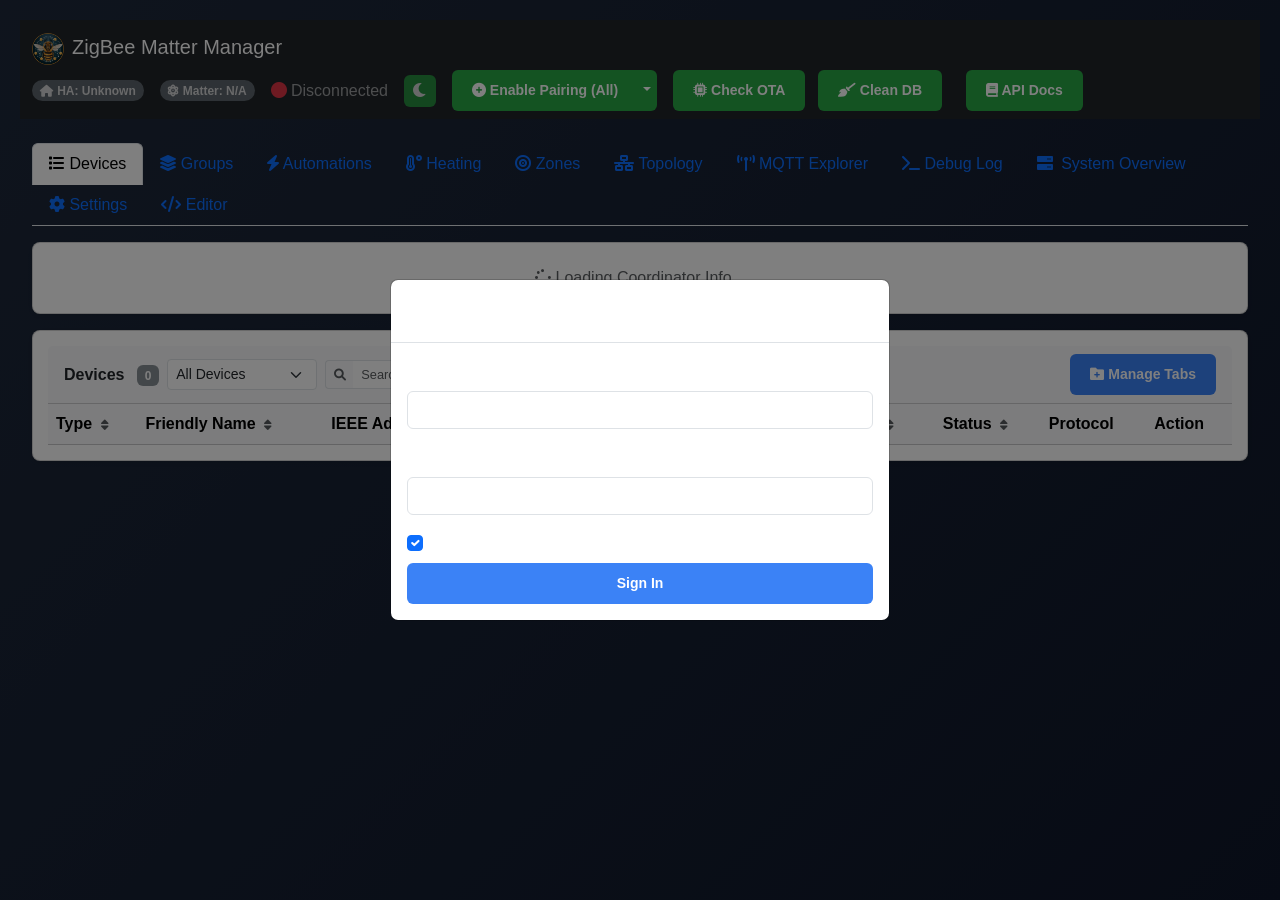
==== commit 92ecefa9: "new user accounts with presence detection - android companion app in progress" ====
--- a/static/index.html
+++ b/static/index.html
@@ -224,6 +224,11 @@
                     </button>
                 </li>
                 <li class="nav-item">
+                    <button class="nav-link" data-bs-toggle="tab" data-bs-target="#settingsAuth">
+                        <i class="far fa-user me-1"></i> User Accounts
+                    </button>
+                </li>
+                <li class="nav-item">
                     <button class="nav-link" data-bs-toggle="tab" data-bs-target="#settingsSpectrum">
                         <i class="fas fa-wave-square me-1"></i> Spectrum Analysis
                     </button>
@@ -294,6 +299,50 @@
                 <!-- ------------------------------------------------------------------ -->
                 <div class="tab-pane fade p-3" id="settingsNotifications">
                     <!-- populated by notifications.js on first show -->
+                </div>
+
+
+                <!-- ------------------------------------------------------------------ -->
+                <!-- ACCOUNTS TAB                                                       -->
+                <!-- ------------------------------------------------------------------ -->
+                <div class="tab-pane fade p-3" id="settingsAuth">
+
+                    <!-- Personal stuff first — every user sees this -->
+                    <div class="card shadow-sm mb-4">
+                        <div class="card-header bg-light py-2">
+                            <span class="fw-bold"><i class="fas fa-user me-1"></i> My Account</span>
+                        </div>
+                        <div class="card-body" id="my-account-host">
+                            <div class="text-center text-muted py-4">
+                                <i class="fas fa-spinner fa-spin"></i> Loading account details...
+                            </div>
+                        </div>
+                    </div>
+
+                    <!-- Presence-tracking config -->
+                    <div class="card shadow-sm mb-4">
+                        <div class="card-header bg-light py-2">
+                            <span class="fw-bold"><i class="fas fa-eye me-1"></i> Presence Settings</span>
+                        </div>
+                        <div class="card-body" id="presence-settings-host">
+                            <div class="text-center text-muted py-4">
+                                <i class="fas fa-spinner fa-spin"></i> Loading presence config...
+                            </div>
+                        </div>
+                    </div>
+
+                    <!-- Admin-only stuff last -->
+                    <div class="card shadow-sm border-danger">
+                        <div class="card-header bg-danger text-white py-2">
+                            <span class="fw-bold"><i class="fas fa-lock me-1"></i> Admin Authentication Settings</span>
+                        </div>
+                        <div class="card-body" id="auth-settings-host">
+                            <div class="text-center text-muted py-4">
+                                <i class="fas fa-spinner fa-spin"></i> Loading admin settings...
+                            </div>
+                        </div>
+                    </div>
+
                 </div>
 
                 <!-- ------------------------------------------------------------------ -->
@@ -1190,9 +1239,12 @@
 </div>
 
 <script src="https://cdn.jsdelivr.net/npm/bootstrap@5.3.0/dist/js/bootstrap.bundle.min.js"></script>
+<script src="/static/js/auth.js"></script>
 <script src="/static/js/toasts.js"></script>
-<script type="module" src="/static/js/heating-controller.js"></script>
-<script type="module" src="/static/js/main.js"></script>
+<script src="/static/js/auth-settings.js"></script>
+<script src="/static/js/my-account.js"></script>
+<script src="/static/js/presence.js"></script>
+<script src="/static/js/presence-settings.js"></script>
 <script src="/static/js/setup-jedi.js"></script>
 <script src="/static/js/setup-wizard.js"></script>
 <script src="/static/js/theme-toggle.js"></script>
@@ -1200,5 +1252,7 @@
 <script src="/static/js/device-search.js"></script>
 <script src="/static/js/mobile-helpers.js"></script>
 <script src="/static/js/deploy-animation.js"></script>
+<script type="module" src="/static/js/heating-controller.js"></script>
+<script type="module" src="/static/js/main.js"></script>
 </body>
 </html>
